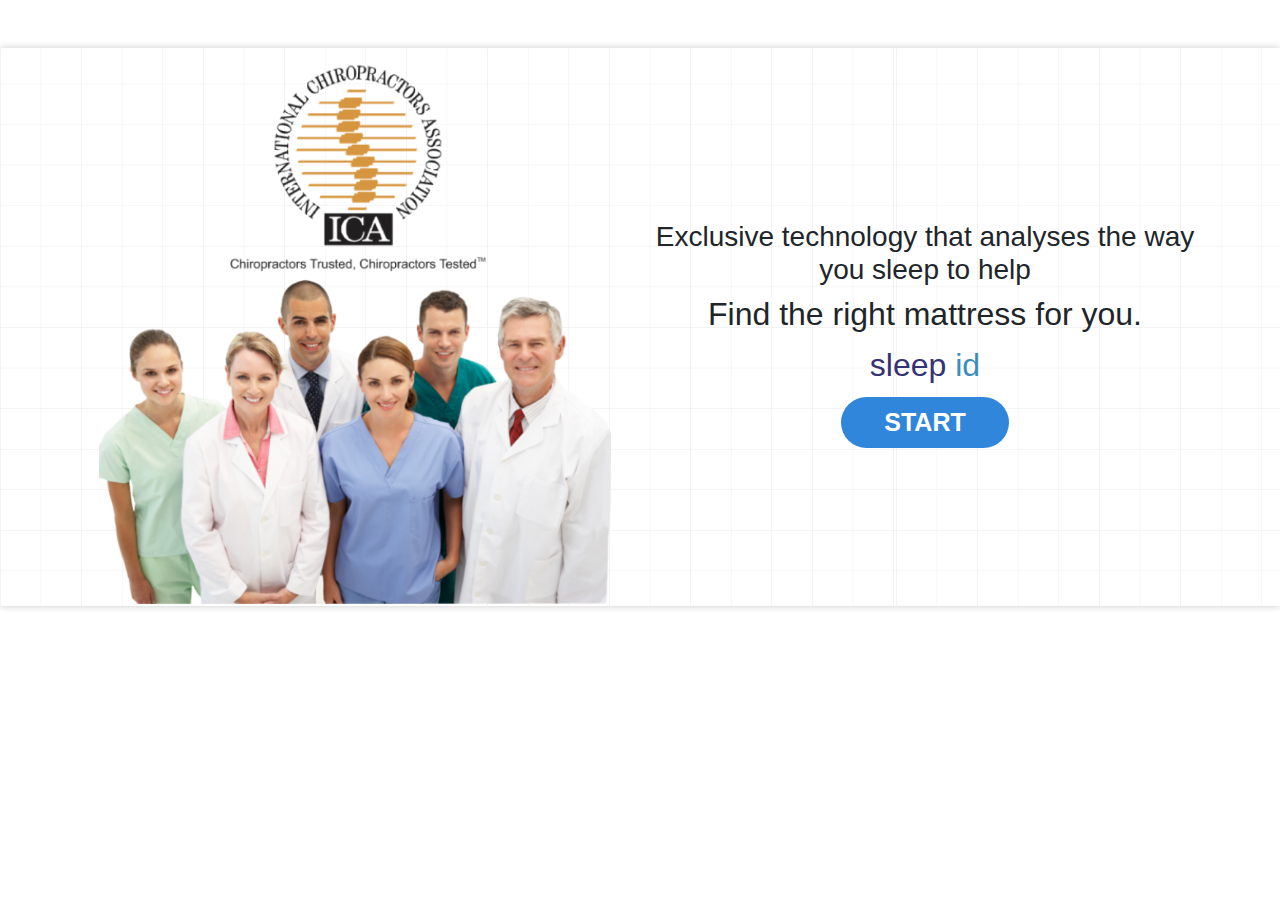
==== index.html @ 63f2aa3e "calendar api" ====
<!DOCTYPE html>
<html lang="en">

<head>
    <title>Sleep Id form</title>
    <meta charset="utf-8">
    <meta name="viewport" content="width=device-width, initial-scale=1">
    <link rel="stylesheet" href="css/bootstrap.min.css">
    <link rel="stylesheet" href="css/style.css">
    <link rel="stylesheet" href="css/owl.carousel.min.css">
    <link rel="stylesheet" href="css/owl.theme.default.min.css">
    <script src="js/jquery.min.js"></script>
    <script src="js/popper.min.js"></script>
    <script src="js/bootstrap.min.js"></script>
    <script src="js/owl.carousel.js"></script>
    <script src="js/jquery.validate.min.js"></script>
    <script src="js/jquery.simplewizard.js"></script>
    <script src="js/custom.js"></script>
</head>

<body>
    <section class="sleep_id_section mt-5 pt-3">
        <div class="container h-100">
            <div class="row h-100">
                <div class="col-md-12">
                    <form id="wizard1" class="wizard h-100">
                        <div class="wizard-content h-100">
                                    <div id="first_start" class="wizard-step">
                                        <div class="row">
                                            <div class="col-xl-6 col-lg-6 col-md-6">
                                                <img alt="" src="img/ic_doctors_blue.png" class="img-fluid">
                                            </div>
                                            <div class="col-xl-6 col-lg-6 col-md-6">
                                                <div class="first_start_text">
                                                    <h3>Exclusive technology that analyses the way you sleep to help</h3>
                                                    <h2>Find the right mattress for you.</h2>
                                                    <div class="sleepid_text">sleep
                                                        <span class="id">id</span>
                                                    </div>
                                                    <div class="step_btn">
                                                        <button class="btn wizard-next" type="button">START</button>
                                                    </div>
                                                </div>
                                            </div>
                                        </div>
                                    </div>

                                    <div id="two_section" class="wizard-step">
                                        <div class="row h-100">
                                            <div class="col-md-12 two">
                                                <div class="row">
                                                    <div class="col-xl-12 col-lg-12 col-md-12 text-center">
                                                        <div class="fort_txt">
                                                            <h2>Hello <span id="user_name"></span>,</h2>
                                                            <p>Before we begin , we want to know if the mattress you want is for...</p>
                                                        </div>
                                                    </div>
                                                    <div class="col-md-6 mx-auto">
                                                        <div class="row">
                                                            <div class="col-md-12 blank">
                                                                <input type="radio" name="select" class="required" id="you">
                                                            </div>
                                                        </div>
                                                        <div class="row">
                                                            <div class="col-md-4 mx-auto">
                                                                <div class="select_you select_box">
                                                                    <h5>You</h5>
                                                                </div>
                                                            </div>
                                                            <div class="col-md-4 mx-auto">
                                                                <div class="select_both select_box">
                                                                    <h5>Both of you</h5>
                                                                    <input type="radio" name="select" id="both">
                                                                </div>
                                                            </div>
                                                        </div>
                                                    </div>
                                                </div>
                                                <div class="row">
                                                    <div class="col-xl-10 col-lg-12 col-md-12 mx-auto wizard_next_prev_btn">
                                                        <button class="btn  wizard-prev">Previous</button>
                                                        <button class="btn  wizard-next">Next</button>
                                                    </div>
                                                </div>
                                            </div>
                                        </div>
        
                                    </div>
                                    
                                    <div id="three_section" class="wizard-step">
                                        <div class="row h-100">
                                            <div class="col-md-12 three">
                                                <div class="row">
                                                    <div class="col-xl-10 col-lg-10 col-md-10 mx-auto">
                                                        <ul class="nav top_nav">
                                                            <li class="nav-item active">
                                                                <span>Profile</span>
                                                            </li>
                                                            <li class="nav-item">
                                                                <span>
                                                                    <img alt="" src="img/double-arrow.svg">
                                                                </span>
                                                            </li>
                                                            <li class="nav-item">
                                                                <span>Prefernces</span>
                                                            </li>
                                                            <li class="nav-item">
                                                                <span>
                                                                    <img alt="" src="img/double-arrow.svg">
                                                                </span>
                                                            </li>
                                                            <li class="nav-item">
                                                                <span>Sleep Position</span>
                                                            </li>
                                                            <li class="nav-item">
                                                                <span>
                                                                    <img alt="" src="img/double-arrow.svg">
                                                                </span>
                                                            </li>
                                                            <li class="nav-item">
                                                                <span>Sleep Discomfort</span>
                                                            </li>
                                                            <li class="nav-item">
                                                                <span>
                                                                    <img alt="" src="img/double-arrow.svg">
                                                                </span>
                                                            </li>
                                                            <li class="nav-item">
                                                                <span>Weight</span>
                                                            </li>
                                                            <li class="nav-item">
                                                                <span>
                                                                    <img alt="" src="img/double-arrow.svg">
                                                                </span>
                                                            </li>
                                                            <li class="nav-item">
                                                                <span>Your Silhouette</span>
                                                            </li>
                                                            <li class="nav-item">
                                                                <span>
                                                                    <img alt="" src="img/double-arrow.svg">
                                                                </span>
                                                            </li>
                                                            <li class="nav-item">
                                                                <span>Disclaimers</span>
                                                            </li>
                                                            <li class="nav-item">
                                                                <span>
                                                                    <img alt="" src="img/double-arrow.svg">
                                                                </span>
                                                            </li>
                                                            <li class="nav-item">
                                                                <span>Results</span>
                                                            </li>
                                                        </ul>
                                                    </div>
                                                </div>
                                                <div class="row">
                                                    <div class="col-xl-8 col-lg-8 col-md-8 mx-auto">
                                                        <h2>Hi <span id="user_name1"></span>,</h2>
                                                        <p>Your first step to find a better now sleep start now</p>
                                                    </div>
                                                    <div class="col-xl-8 col-lg-8 col-md-8 mx-auto">
                                                        <div class="row">
                                                            <div class="col-md-12">
                                                                <h3>Gender:</h3>
                                                            </div>
                                                            <div class="col-xl-12 blank_2">
                                                                <input type="radio" name="gender" class="required" id="male">
                                                            </div>
                                                            <div class="col-md-3">
                                                                <div class="select_male select_box">
                                                                    <h5>Male</h5>
                                                                </div>
                                                            </div>
                                                            <div class="col-md-3">
                                                                <div class="select_female select_box">
                                                                    <h5>Female</h5>
                                                                    <input type="radio" name="gender" id="female">
                                                                </div>
                                                            </div>
                                                            <div class="col-md-12">
                                                                <h3>Age range (years):</h3>
                                                            </div>
                                                            <div class="col-xl-12 blank_2">
                                                                <input type="radio" id="under_30" class="required" value="<30" name="c_age" aria-required="true">
                                                            </div>
                                                            <div class="col-md-3">
                                                                <div class="select_Under_30 select_box">
                                                                    <h5>Under 30</h5>
                                                                </div>
                                                            </div>
                                                            <div class="col-md-3">
                                                                <div class="select_30_44 select_box">
                                                                    <h5>30 - 44</h5>
                                                                    <input type="radio" id="under_40" value="30-44" name="c_age" class="">
                                                                </div>
                                                            </div>
                                                            <div class="col-md-3">
                                                                <div class="select_Above_45 select_box">
                                                                    <h5>Above 45</h5>
                                                                    <input type="radio" value=">45" id="above_45" name="c_age" class="">
                                                                </div>
                                                            </div>
                                                        </div>
        
                                                    </div>
                                                </div>
                                                <div class="row">
                                                    <div class="col-xl-10 col-lg-12 col-md-12 mx-auto wizard_next_prev_btn">
                                                        <button class="btn  wizard-prev">Previous</button>
                                                        <button class="btn  wizard-next" id="check_filed">Next</button>
                                                    </div>
                                                </div>
                                            </div>
                                        </div>
        
                                    </div>
                                    
                                    <div id="four_section" class="wizard-step">
                                        <div class="row h-100">
                                            <div class="col-md-12 four">
                                                <div class="row">
                                                    <div class="col-xl-10 col-lg-10 col-md-10 mx-auto">
                                                        <ul class="nav top_nav">
                                                            <li class="nav-item ">
                                                                <span>Profile</span>
                                                            </li>
                                                            <li class="nav-item">
                                                                <span>
                                                                    <img alt="" src="img/double-arrow.svg">
                                                                </span>
                                                            </li>
                                                            <li class="nav-item active">
                                                                <span>Prefernces</span>
                                                            </li>
                                                            <li class="nav-item">
                                                                <span>
                                                                    <img alt="" src="img/double-arrow.svg">
                                                                </span>
                                                            </li>
                                                            <li class="nav-item">
                                                                <span>Sleep Position</span>
                                                            </li>
                                                            <li class="nav-item">
                                                                <span>
                                                                    <img alt="" src="img/double-arrow.svg">
                                                                </span>
                                                            </li>
                                                            <li class="nav-item">
                                                                <span>Sleep Discomfort</span>
                                                            </li>
                                                            <li class="nav-item">
                                                                <span>
                                                                    <img alt="" src="img/double-arrow.svg">
                                                                </span>
                                                            </li>
                                                            <li class="nav-item">
                                                                <span>Weight</span>
                                                            </li>
                                                            <li class="nav-item">
                                                                <span>
                                                                    <img alt="" src="img/double-arrow.svg">
                                                                </span>
                                                            </li>
                                                            <li class="nav-item">
                                                                <span>Your Silhouette</span>
                                                            </li>
                                                            <li class="nav-item">
                                                                <span>
                                                                    <img alt="" src="img/double-arrow.svg">
                                                                </span>
                                                            </li>
                                                            <li class="nav-item">
                                                                <span>Disclaimers</span>
                                                            </li>
                                                            <li class="nav-item">
                                                                <span>
                                                                    <img alt="" src="img/double-arrow.svg">
                                                                </span>
                                                            </li>
                                                            <li class="nav-item">
                                                                <span>Results</span>
                                                            </li>
                                                        </ul>
                                                    </div>
                                                </div>
                                                <div class="row">
                                                    <div class="col-xl-8 col-lg-8 col-md-8 mx-auto">
                                                        <div class="row">
                                                            <div class="col-md-12">
                                                                <h3>My current mattress is:</h3>
                                                            </div>
                                                            <div class="col-xl-12 blank_2">
                                                                <input type="radio" name="currentmatteress" class="required" value="soft" id="soft" required>
                                                            </div>
                                                            <div class="col-md-3">
                                                                <div class="select_soft select_box">
                                                                    <h5>Soft</h5>
                                                                </div>
                                                            </div>
                                                            <div class="col-md-3">
                                                                <div class="select_meduim select_box">
                                                                    <h5>Meduim</h5>
                                                                    <input type="radio" name="currentmatteress" id="meduim" value="medium">
                                                                </div>
                                                            </div>
                                                            <div class="col-md-3">
                                                                <div class="select_firm select_box">
                                                                    <h5>Firm</h5>
                                                                    <input type="radio" name="currentmatteress" id="firm" value="firm">
                                                                </div>
                                                            </div>
                                                            <div class="col-md-12">
                                                                <h3>My preferred mattress is:</h3>
                                                            </div>
                                                            <div class="col-xl-12 blank_2">
                                                                <input type="radio" name="nm" id="softer" class="required" value="softer" required>
                                                            </div>
                                                            <div class="col-md-3">
                                                                <div class="select_softer select_box">
                                                                    <h5>Softer</h5>
                                                                </div>
                                                            </div>
                                                            <div class="col-md-3">
                                                                <div class="select_similar select_box">
                                                                    <h5>Similar</h5>
                                                                    <input type="radio" name="nm" id="similar" value="similar">
                                                                </div>
                                                            </div>
                                                            <div class="col-md-3">
                                                                <div class="select_firmer select_box">
                                                                    <h5>Firmer</h5>
                                                                    <input type="radio" name="nm" id="firmer" value="firmer">
                                                                </div>
                                                            </div>
                                                        </div>
        
                                                    </div>
                                                </div>
                                                <div class="row">
                                                    <div class="col-xl-10 col-lg-12 col-md-12 mx-auto wizard_next_prev_btn">
                                                        <button class="btn  wizard-prev">Previous</button>
                                                        <button class="btn  wizard-next" id="next_section" type="submit">Next</button>
                                                    </div>
                                                </div>
                                            </div>
                                        </div>
        
                                    </div>
                                    
                                    <div id="five_section_male" class="wizard-step">
                                        <div class="row h-100">
                                            <div class="col-md-12 five">
                                                <div class="row">
                                                    <div class="col-xl-10 col-lg-10 col-md-10 mx-auto">
                                                        <ul class="nav top_nav">
                                                            <li class="nav-item ">
                                                                <span>Profile</span>
                                                            </li>
                                                            <li class="nav-item">
                                                                <span>
                                                                    <img alt="" src="img/double-arrow.svg">
                                                                </span>
                                                            </li>
                                                            <li class="nav-item ">
                                                                <span>Prefernces</span>
                                                            </li>
                                                            <li class="nav-item ">
                                                                <span>
                                                                    <img alt="" src="img/double-arrow.svg">
                                                                </span>
                                                            </li>
                                                            <li class="nav-item active">
                                                                <span>Sleep Position</span>
                                                            </li>
                                                            <li class="nav-item">
                                                                <span>
                                                                    <img alt="" src="img/double-arrow.svg">
                                                                </span>
                                                            </li>
                                                            <li class="nav-item">
                                                                <span>Sleep Discomfort</span>
                                                            </li>
                                                            <li class="nav-item">
                                                                <span>
                                                                    <img alt="" src="img/double-arrow.svg">
                                                                </span>
                                                            </li>
                                                            <li class="nav-item">
                                                                <span>Weight</span>
                                                            </li>
                                                            <li class="nav-item">
                                                                <span>
                                                                    <img alt="" src="img/double-arrow.svg">
                                                                </span>
                                                            </li>
                                                            <li class="nav-item">
                                                                <span>Your Silhouette</span>
                                                            </li>
                                                            <li class="nav-item">
                                                                <span>
                                                                    <img alt="" src="img/double-arrow.svg">
                                                                </span>
                                                            </li>
                                                            <li class="nav-item">
                                                                <span>Disclaimers</span>
                                                            </li>
                                                            <li class="nav-item">
                                                                <span>
                                                                    <img alt="" src="img/double-arrow.svg">
                                                                </span>
                                                            </li>
                                                            <li class="nav-item">
                                                                <span>Results</span>
                                                            </li>
                                                        </ul>
                                                    </div>
                                                </div>
                                                <div class="row">
                                                    <div class="col-xl-8 col-lg-8 col-md-8 mx-auto">
                                                        <div class="row">
                                                            <div class="col-md-12">
                                                                <h3>I Normally Fall Asleep On My:</h3>
                                                                <!-- <p class="error"> This field is required. </p> -->
                                                            </div>
                                                            <div class="col-xl-12 blank_2">
                                                                <input type="radio" id="back" name="position" class="required" value="back" required="required">
                                                                <label class="error"> This field is required. </label>
                                                            </div>
                                                            <ul class="nav nav-tabs w-100" role="tablist">
                                                                <li class="col-md-3">
                                                                    <a class="active" data-toggle="tab" href="#male_sleep_back">
                                                                        <div class="select_back select_box">
                                                                            <h5>Back</h5>
                                                                        </div>
                                                                    </a>
                                                                </li>
                                                                <li class="col-md-3">
                                                                    <a data-toggle="tab" href="#male_sleep_side">
                                                                        <div class="select_side select_box">
                                                                            <h5>Side</h5>
                                                                            <input type="radio" id="side" name="position" value="side">
                                                                        </div>
                                                                    </a>
                                                                </li>
                                                                <li class="col-md-3">
                                                                    <a data-toggle="tab" href="#male_sleep_stomach">
                                                                        <div class="select_stomach select_box">
                                                                            <h5>Stomach</h5>
                                                                            <input type="radio" id="stomach" name="position" value="stomach">
                                                                        </div>
                                                                    </a>
                                                                </li>
                                                                <li class="col-md-3">
                                                                    <a data-toggle="tab" href="#male_sleep_mix">
                                                                        <div class="select_mix select_box">
                                                                            <h5>Mix</h5>
                                                                            <input type="radio" id="mix" name="position" value="mix">
                                                                        </div>
                                                                    </a>
                                                                </li>
                                                            </ul>
                                                        </div>
                                                        <div class="row">
                                                            <div class="col-md-12">
                                                                <div class="tab-content">
                                                                    <div id="male_sleep_back" class="container tab-pane active">
                                                                        <img src="img/ic_back_blue.png " class="img-fluid">
                                                                    </div>
                                                                    <div id="male_sleep_side" class="container tab-pane fade">
                                                                        <img src="img/ic_side_blue.png " class="img-fluid">
                                                                    </div>
                                                                    <div id="male_sleep_stomach" class="container tab-pane fade">
                                                                        <img src="img/ic_stomach_blue.png " class="img-fluid">
                                                                    </div>
                                                                    <div id="male_sleep_mix" class="container tab-pane fade">
                                                                        <img src="img/ic_back_blue.png " class="img-fluid">
                                                                    </div>
                                                                </div>
                                                            </div>
                                                        </div>
        
                                                    </div>
                                                </div>
                                                <div class="row">
                                                    <div class="col-xl-10 col-lg-12 col-md-12 mx-auto wizard_next_prev_btn">
                                                        <button class="btn  wizard-prev">Previous</button>
                                                        <button class="btn  wizard-next" id="next_female_position_hide" type="submit">Next</button>
                                                    </div>
                                                </div>
                                            </div>
                                        </div>
        
                                    </div>
                                    
                                    <div id="six_section_female" class="wizard-step">
                                        <div class="row h-100">
                                            <div class="col-md-12 six">
                                                <div class="row">
                                                    <div class="col-xl-10 col-lg-10 col-md-10 mx-auto">
                                                        <ul class="nav top_nav">
                                                            <li class="nav-item ">
                                                                <span>Profile</span>
                                                            </li>
                                                            <li class="nav-item">
                                                                <span>
                                                                    <img alt="" src="img/double-arrow.svg">
                                                                </span>
                                                            </li>
                                                            <li class="nav-item ">
                                                                <span>Prefernces</span>
                                                            </li>
                                                            <li class="nav-item ">
                                                                <span>
                                                                    <img alt="" src="img/double-arrow.svg">
                                                                </span>
                                                            </li>
                                                            <li class="nav-item active">
                                                                <span>Sleep Position</span>
                                                            </li>
                                                            <li class="nav-item">
                                                                <span>
                                                                    <img alt="" src="img/double-arrow.svg">
                                                                </span>
                                                            </li>
                                                            <li class="nav-item">
                                                                <span>Sleep Discomfort</span>
                                                            </li>
                                                            <li class="nav-item">
                                                                <span>
                                                                    <img alt="" src="img/double-arrow.svg">
                                                                </span>
                                                            </li>
                                                            <li class="nav-item">
                                                                <span>Weight</span>
                                                            </li>
                                                            <li class="nav-item">
                                                                <span>
                                                                    <img alt="" src="img/double-arrow.svg">
                                                                </span>
                                                            </li>
                                                            <li class="nav-item">
                                                                <span>Your Silhouette</span>
                                                            </li>
                                                            <li class="nav-item">
                                                                <span>
                                                                    <img alt="" src="img/double-arrow.svg">
                                                                </span>
                                                            </li>
                                                            <li class="nav-item">
                                                                <span>Disclaimers</span>
                                                            </li>
                                                            <li class="nav-item">
                                                                <span>
                                                                    <img alt="" src="img/double-arrow.svg">
                                                                </span>
                                                            </li>
                                                            <li class="nav-item">
                                                                <span>Results</span>
                                                            </li>
                                                        </ul>
                                                    </div>
                                                </div>
                                                <div class="row">
                                                    <div class="col-xl-8 col-lg-8 col-md-8 mx-auto">
                                                        <div class="row">
                                                            <div class="col-md-12">
                                                                <h3>I Normally Fall Asleep On My:</h3>
                                                            </div>
                                                            <div class="col-xl-12 blank_2">
                                                                <input type="radio" id="female_back" name="female_position" class="required" value="back">
                                                            </div>
                                                            <ul class="nav nav-tabs w-100" role="tablist">
        
                                                                <li class="col-md-3">
                                                                    <a class="active" data-toggle="tab" href="#female_sleep_back">
                                                                        <div class="select_female_back select_box">
                                                                            <h5>Back</h5>
                                                                        </div>
                                                                    </a>
                                                                </li>
                                                                <li class="col-md-3">
                                                                    <a data-toggle="tab" href="#female_sleep_side">
                                                                        <div class="select_female_side select_box">
                                                                            <h5>Side</h5>
                                                                            <input type="radio" id="female_side" name="female_position" value="side" class="">
                                                                        </div>
                                                                    </a>
                                                                </li>
                                                                <li class="col-md-3">
                                                                    <a data-toggle="tab" href="#female_sleep_stomach">
                                                                        <div class="select_female_stomach select_box">
                                                                            <h5>Stomach</h5>
                                                                            <input type="radio" id="female_stomach" name="female_position" value="stomach" class="">
                                                                        </div>
                                                                    </a>
                                                                </li>
                                                                <li class="col-md-3">
                                                                    <a data-toggle="tab" href="#female_sleep_mix">
                                                                        <div class="select_female_mix select_box">
                                                                            <h5>Mix</h5>
                                                                            <input type="radio" id="female_mix" name="female_position" value="mix" class="">
                                                                        </div>
                                                                    </a>
                                                                </li>
                                                            </ul>
                                                        </div>
                                                        <div class="row">
                                                            <div class="col-md-12">
                                                                <div class="tab-content">
                                                                    <div id="female_sleep_back" class="container tab-pane active">
                                                                        <img src="img/ic_back_female.png " class="img-fluid">
                                                                    </div>
                                                                    <div id="female_sleep_side" class="container tab-pane fade">
                                                                        <img src="img/ic_side_female.png " class="img-fluid">
                                                                    </div>
                                                                    <div id="female_sleep_stomach" class="container tab-pane fade">
                                                                        <img src="img/ic_stomach_female.png " class="img-fluid">
                                                                    </div>
                                                                    <div id="female_sleep_mix" class="container tab-pane fade">
                                                                        <img src="img/ic_back_female.png " class="img-fluid">
                                                                    </div>
                                                                </div>
                                                            </div>
                                                        </div>
        
                                                    </div>
                                                </div>
                                                <div class="row">
                                                    <div class="col-xl-10 col-lg-12 col-md-12 mx-auto wizard_next_prev_btn">
                                                        <button class="btn  wizard-prev">Previous</button>
                                                        <button class="btn  wizard-next">Next</button>
                                                    </div>
                                                </div>
                                            </div>
                                        </div>
        
                                    </div>
                                    
                                    <div id="seven_section_male" class="wizard-step">
                                        <div class="row h-100">
                                            <div class="col-md-12 seven">
                                                <div class="row">
                                                    <div class="col-xl-12 col-lg-12 col-md-12">
                                                        <ul class="nav top_nav">
                                                            <li class="nav-item ">
                                                                <span>Profile</span>
                                                            </li>
                                                            <li class="nav-item">
                                                                <span>
                                                                    <img alt="" src="img/double-arrow.svg">
                                                                </span>
                                                            </li>
                                                            <li class="nav-item ">
                                                                <span>Prefernces</span>
                                                            </li>
                                                            <li class="nav-item ">
                                                                <span>
                                                                    <img alt="" src="img/double-arrow.svg">
                                                                </span>
                                                            </li>
                                                            <li class="nav-item active">
                                                                <span>Sleep Position</span>
                                                            </li>
                                                            <li class="nav-item">
                                                                <span>
                                                                    <img alt="" src="img/double-arrow.svg">
                                                                </span>
                                                            </li>
                                                            <li class="nav-item">
                                                                <span>Sleep Discomfort</span>
                                                            </li>
                                                            <li class="nav-item">
                                                                <span>
                                                                    <img alt="" src="img/double-arrow.svg">
                                                                </span>
                                                            </li>
                                                            <li class="nav-item">
                                                                <span>Weight</span>
                                                            </li>
                                                            <li class="nav-item">
                                                                <span>
                                                                    <img alt="" src="img/double-arrow.svg">
                                                                </span>
                                                            </li>
                                                            <li class="nav-item">
                                                                <span>Your Silhouette</span>
                                                            </li>
                                                            <li class="nav-item">
                                                                <span>
                                                                    <img alt="" src="img/double-arrow.svg">
                                                                </span>
                                                            </li>
                                                            <li class="nav-item">
                                                                <span>Disclaimers</span>
                                                            </li>
                                                            <li class="nav-item">
                                                                <span>
                                                                    <img alt="" src="img/double-arrow.svg">
                                                                </span>
                                                            </li>
                                                            <li class="nav-item">
                                                                <span>Results</span>
                                                            </li>
                                                        </ul>
                                                    </div>
                                                </div>
                                                <div class="row">
                                                    <div class="col-xl-8 col-lg-8 col-md-8 mx-auto">
                                                        <div class="row">
                                                            <div class="col-md-6">
                                                                <div class="row">
                                                                    <div class="col-md-12">
                                                                        <h3>Sleep Discomfort:</h3>
                                                                    </div>
                                                                    <div class="col-xl-12 blank_2">
                                                                        <input type="radio" id="male_shoulder" name="male_discomfort_position" class="required" value="">
                                                                    </div>
                                                                    <ul class="nav nav-tabs w-100" role="tablist">
        
                                                                            <li class="col-md-6 mb-2">
                                                                                <a class="active" data-toggle="tab" href="#male_discomfort_shoulder">
                                                                                    <div class="select_male_shoulder select_box">
                                                                                        <h5>Shoulder</h5>
                                                                                    </div>
                                                                                </a>
                                                                            </li>
                                                                            <li class="col-md-6 mb-2">
                                                                                <a data-toggle="tab" href="#male_discomfort_upperback">
                                                                                    <div class="select_male_upperback select_box">
                                                                                        <h5>Upperback</h5>
                                                                                        <input type="radio" id="male_upperback" name="male_discomfort_position" value="">
                                                                                    </div>
                                                                                </a>
                                                                            </li>
                                                                            <li class="col-md-6 mb-2">
                                                                                <a data-toggle="tab" href="#male_discomfort_lowerback">
                                                                                    <div class="select_male_lowerback select_box">
                                                                                        <h5>Lowerback</h5>
                                                                                        <input type="radio" id="male_lowerback" name="male_discomfort_position" value="">
                                                                                    </div>
                                                                                </a>
                                                                            </li>
                                                                            <li class="col-md-6 mb-2">
                                                                                <a data-toggle="tab" href="#male_discomfort_pelvic">
                                                                                    <div class="select_male_pelvic_hips select_box">
                                                                                        <h5>Pelvic/Hips</h5>
                                                                                        <input type="radio" id="male_pelvic_hips" name="male_discomfort_position" value="">
                                                                                    </div>
                                                                                </a>
                                                                            </li>
                                                                            <li class="col-md-6 mx-auto mb-2">
                                                                                    <a data-toggle="tab" href="#male_discomfort_none">
                                                                                        <div class="select_male_none select_box">
                                                                                            <h5>None</h5>
                                                                                            <input type="radio" id="male_none" name="male_discomfort_position" value="">
                                                                                        </div>
                                                                                    </a>
                                                                                </li>
                                                                        </ul>
                                                                </div>
                                                            </div>
                                                            <div class="col-md-6">
                                                                    <div class="row">
                                                                            <div class="col-md-12">
                                                                                <div class="tab-content">
                                                                                    <div id="male_discomfort_shoulder" class="container tab-pane active">
                                                                                        <img src="img/male_pain_Shoulder.png " class="img-fluid">
                                                                                    </div>
                                                                                    <div id="male_discomfort_upperback" class="container tab-pane fade">
                                                                                        <img src="img/male_pain_upperback.png " class="img-fluid">
                                                                                    </div>
                                                                                    <div id="male_discomfort_lowerback" class="container tab-pane fade">
                                                                                        <img src="img/male_pain_lowerback.png " class="img-fluid">
                                                                                    </div>
                                                                                    <div id="male_discomfort_pelvic" class="container tab-pane fade">
                                                                                        <img src="img/male_pain_pelvic.png " class="img-fluid">
                                                                                    </div>
                                                                                    <div id="male_discomfort_none" class="container tab-pane fade">
                                                                                            <img src="img/male_pain_none.png " class="img-fluid">
                                                                                    </div>
                                                                                </div>
                                                                            </div>
                                                                        </div>
                                                            </div>
                                                           
                                                           
                                                            
                                                        </div>
                                                        
        
                                                    </div>
                                                </div>
                                                <div class="row">
                                                    <div class="col-xl-10 col-lg-12 col-md-12 mx-auto wizard_next_prev_btn">
                                                        <button class="btn  wizard-prev" id="discomfirt_prev">Previous</button>
                                                        <button class="btn  wizard-next" id="discomfirt_next">Next</button>
                                                    </div>
                                                </div>
                                            </div>
                                        </div>
        
                                    </div>
                                    
                                    <div id="eight_section_female" class="wizard-step">
                                        <div class="row h-100">
                                            <div class="col-md-12 eight">
                                                <div class="row">
                                                    <div class="col-xl-12 col-lg-12 col-md-12">
                                                        <ul class="nav top_nav">
                                                            <li class="nav-item ">
                                                                <span>Profile</span>
                                                            </li>
                                                            <li class="nav-item">
                                                                <span>
                                                                    <img alt="" src="img/double-arrow.svg">
                                                                </span>
                                                            </li>
                                                            <li class="nav-item ">
                                                                <span>Prefernces</span>
                                                            </li>
                                                            <li class="nav-item ">
                                                                <span>
                                                                    <img alt="" src="img/double-arrow.svg">
                                                                </span>
                                                            </li>
                                                            <li class="nav-item active">
                                                                <span>Sleep Position</span>
                                                            </li>
                                                            <li class="nav-item">
                                                                <span>
                                                                    <img alt="" src="img/double-arrow.svg">
                                                                </span>
                                                            </li>
                                                            <li class="nav-item">
                                                                <span>Sleep Discomfort</span>
                                                            </li>
                                                            <li class="nav-item">
                                                                <span>
                                                                    <img alt="" src="img/double-arrow.svg">
                                                                </span>
                                                            </li>
                                                            <li class="nav-item">
                                                                <span>Weight</span>
                                                            </li>
                                                            <li class="nav-item">
                                                                <span>
                                                                    <img alt="" src="img/double-arrow.svg">
                                                                </span>
                                                            </li>
                                                            <li class="nav-item">
                                                                <span>Your Silhouette</span>
                                                            </li>
                                                            <li class="nav-item">
                                                                <span>
                                                                    <img alt="" src="img/double-arrow.svg">
                                                                </span>
                                                            </li>
                                                            <li class="nav-item">
                                                                <span>Disclaimers</span>
                                                            </li>
                                                            <li class="nav-item">
                                                                <span>
                                                                    <img alt="" src="img/double-arrow.svg">
                                                                </span>
                                                            </li>
                                                            <li class="nav-item">
                                                                <span>Results</span>
                                                            </li>
                                                        </ul>
                                                    </div>
                                                </div>
                                                <div class="row">
                                                    <div class="col-xl-8 col-lg-8 col-md-8 mx-auto">
                                                        <div class="row">
                                                            <div class="col-md-6">
                                                                <div class="row">
                                                                    <div class="col-md-12">
                                                                        <h3>Sleep Discomfort:</h3>
                                                                    </div>
                                                                    <div class="col-xl-12 blank_2">
                                                                        <input type="radio" id="female_shoulder" name="female_discomfort_position" class="required" value="">
                                                                    </div>
                                                                    <ul class="nav nav-tabs w-100" role="tablist">
        
                                                                            <li class="col-md-6 mb-2">
                                                                                <a class="active" data-toggle="tab" href="#female_discomfort_shoulder">
                                                                                    <div class="select_female_shoulder select_box active">
                                                                                        <h5>Shoulder</h5>
                                                                                    </div>
                                                                                </a>
                                                                            </li>
                                                                            <li class="col-md-6 mb-2">
                                                                                <a data-toggle="tab" href="#female_discomfort_upperback">
                                                                                    <div class="select_female_upperback select_box">
                                                                                        <h5>Upperback</h5>
                                                                                        <input type="radio" id="female_upperback" name="female_discomfort_position" value="">
                                                                                    </div>
                                                                                </a>
                                                                            </li>
                                                                            <li class="col-md-6 mb-2">
                                                                                <a data-toggle="tab" href="#female_discomfort_lowerback">
                                                                                    <div class="select_female_lowerback select_box">
                                                                                        <h5>Lowerback</h5>
                                                                                        <input type="radio" id="female_lowerback" name="female_discomfort_position" value="">
                                                                                    </div>
                                                                                </a>
                                                                            </li>
                                                                            <li class="col-md-6 mb-2">
                                                                                <a data-toggle="tab" href="#female_discomfort_pelvic">
                                                                                    <div class="select_female_pelvic_hips select_box">
                                                                                        <h5>Pelvic/Hips</h5>
                                                                                        <input type="radio" id="female_pelvic_hips" name="female_discomfort_position" value="">
                                                                                    </div>
                                                                                </a>
                                                                            </li>
                                                                            <li class="col-md-6 mx-auto mb-2">
                                                                                    <a data-toggle="tab" href="#female_discomfort_none">
                                                                                        <div class="select_female_none select_box">
                                                                                            <h5>None</h5>
                                                                                            <input type="radio" id="female_none" name="female_discomfort_position" value="">
                                                                                        </div>
                                                                                    </a>
                                                                                </li>
                                                                        </ul>
                                                                </div>
                                                            </div>
                                                            <div class="col-md-6">
                                                                    <div class="row">
                                                                            <div class="col-md-12">
                                                                                <div class="tab-content">
                                                                                    <div id="female_discomfort_shoulder" class="container tab-pane active">
                                                                                        <img src="img/female_pain_Shoulder.png " class="img-fluid">
                                                                                    </div>
                                                                                    <div id="female_discomfort_upperback" class="container tab-pane fade">
                                                                                        <img src="img/female_pain_upperback.png " class="img-fluid">
                                                                                    </div>
                                                                                    <div id="female_discomfort_lowerback" class="container tab-pane fade">
                                                                                        <img src="img/female_pain_lowerback.png " class="img-fluid">
                                                                                    </div>
                                                                                    <div id="female_discomfort_pelvic" class="container tab-pane fade">
                                                                                        <img src="img/female_pain_pelvic.png " class="img-fluid">
                                                                                    </div>
                                                                                    <div id="female_discomfort_none" class="container tab-pane fade">
                                                                                            <img src="img/female_pain_none.png " class="img-fluid">
                                                                                    </div>
                                                                                </div>
                                                                            </div>
                                                                        </div>
                                                            </div>
                                                           
                                                           
                                                            
                                                        </div>
                                                        
        
                                                    </div>
                                                </div>
                                                <div class="row">
                                                    <div class="col-xl-10 col-lg-12 col-md-12 mx-auto wizard_next_prev_btn">
                                                        <button class="btn  wizard-prev">Previous</button>
                                                        <button class="btn  wizard-next">Next</button>
                                                    </div>
                                                </div>
                                            </div>
                                        </div>
        
                                    </div>
                                    
                                    <div id="nine_section_weight" class="wizard-step">
                                        <div class="row h-100">
                                            <div class="col-md-12 nine">
                                                <div class="row">
                                                    <div class="col-xl-12 col-lg-12 col-md-12">
                                                        <ul class="nav top_nav">
                                                            <li class="nav-item ">
                                                                <span>Profile</span>
                                                            </li>
                                                            <li class="nav-item">
                                                                <span>
                                                                    <img alt="" src="img/double-arrow.svg">
                                                                </span>
                                                            </li>
                                                            <li class="nav-item ">
                                                                <span>Prefernces</span>
                                                            </li>
                                                            <li class="nav-item ">
                                                                <span>
                                                                    <img alt="" src="img/double-arrow.svg">
                                                                </span>
                                                            </li>
                                                            <li class="nav-item ">
                                                                <span>Sleep Position</span>
                                                            </li>
                                                            <li class="nav-item">
                                                                <span>
                                                                    <img alt="" src="img/double-arrow.svg">
                                                                </span>
                                                            </li>
                                                            <li class="nav-item">
                                                                <span>Sleep Discomfort</span>
                                                            </li>
                                                            <li class="nav-item">
                                                                <span>
                                                                    <img alt="" src="img/double-arrow.svg">
                                                                </span>
                                                            </li>
                                                            <li class="nav-item active">
                                                                <span>Weight</span>
                                                            </li>
                                                            <li class="nav-item">
                                                                <span>
                                                                    <img alt="" src="img/double-arrow.svg">
                                                                </span>
                                                            </li>
                                                            <li class="nav-item">
                                                                <span>Your Silhouette</span>
                                                            </li>
                                                            <li class="nav-item">
                                                                <span>
                                                                    <img alt="" src="img/double-arrow.svg">
                                                                </span>
                                                            </li>
                                                            <li class="nav-item">
                                                                <span>Disclaimers</span>
                                                            </li>
                                                            <li class="nav-item">
                                                                <span>
                                                                    <img alt="" src="img/double-arrow.svg">
                                                                </span>
                                                            </li>
                                                            <li class="nav-item">
                                                                <span>Results</span>
                                                            </li>
                                                        </ul>
                                                    </div>
                                                </div>
                                                <div class="row">
                                                    <div class="col-xl-8 col-lg-8 col-md-8 mx-auto">
                                                            <div class="row">
                                                                <div class="col-md-12 text-center">
                                                                    <h3>Enter Weight:</h3>
                                                                </div>
                                                                <div class="col-md-8 mx-auto">
                                                                    <div class="form_group">
                                                                            <input type="text" class="form-control required" name="weight" min="12" max="150" placeholder="Enter your Weight..">
                                                                    </div>
                                                                </div>
                                                            </div>    
                                                    </div>
                                                </div>
                                                <div class="row">
                                                    <div class="col-xl-10 col-lg-12 col-md-12 mx-auto wizard_next_prev_btn">
                                                        <button class="btn  wizard-prev" id="enter_weight_prev">Previous</button>
                                                        <button class="btn  wizard-next" id="enter_weight_next">Next</button>
                                                    </div>
                                                </div>
                                            </div>
                                        </div>
        
                                    </div>
                                    
                                    <div id="ten_section_male" class="wizard-step">
                                        <div class="row h-100">
                                            <div class="col-md-12 ten">
                                                <div class="row">
                                                    <div class="col-xl-12 col-lg-12 col-md-12">
                                                        <ul class="nav top_nav">
                                                            <li class="nav-item ">
                                                                <span>Profile</span>
                                                            </li>
                                                            <li class="nav-item">
                                                                <span>
                                                                    <img alt="" src="img/double-arrow.svg">
                                                                </span>
                                                            </li>
                                                            <li class="nav-item ">
                                                                <span>Prefernces</span>
                                                            </li>
                                                            <li class="nav-item ">
                                                                <span>
                                                                    <img alt="" src="img/double-arrow.svg">
                                                                </span>
                                                            </li>
                                                            <li class="nav-item ">
                                                                <span>Sleep Position</span>
                                                            </li>
                                                            <li class="nav-item">
                                                                <span>
                                                                    <img alt="" src="img/double-arrow.svg">
                                                                </span>
                                                            </li>
                                                            <li class="nav-item">
                                                                <span>Sleep Discomfort</span>
                                                            </li>
                                                            <li class="nav-item">
                                                                <span>
                                                                    <img alt="" src="img/double-arrow.svg">
                                                                </span>
                                                            </li>
                                                            <li class="nav-item ">
                                                                <span>Weight</span>
                                                            </li>
                                                            <li class="nav-item">
                                                                <span>
                                                                    <img alt="" src="img/double-arrow.svg">
                                                                </span>
                                                            </li>
                                                            <li class="nav-item active">
                                                                <span>Your Silhouette</span>
                                                            </li>
                                                            <li class="nav-item">
                                                                <span>
                                                                    <img alt="" src="img/double-arrow.svg">
                                                                </span>
                                                            </li>
                                                            <li class="nav-item">
                                                                <span>Disclaimers</span>
                                                            </li>
                                                            <li class="nav-item">
                                                                <span>
                                                                    <img alt="" src="img/double-arrow.svg">
                                                                </span>
                                                            </li>
                                                            <li class="nav-item">
                                                                <span>Results</span>
                                                            </li>
                                                        </ul>
                                                    </div>
                                                </div>
                                                <div class="row">
                                                    <div class="col-xl-10 col-lg-10 col-md-10 mx-auto">
                                                            <div class="row">
                                                                <div class="col-md-12 text-center">
                                                                    <h3>
                                                                            Choose your silhouette best represents you weight distribution:</h3>
                                                                </div>
                                                                <div class="col-md-12 mt-3">
                                                                        <div class="blank_2"> <input type="radio" value=""  class="required"  id="male_distribution" name="male_distribution" />
                                                                        </div>
                                                                        <div class="owl-carousel owl-theme" id="male_silhouette_slider">
                                                                                <div class="item male_slider_click">
                                                                                   <label class="male_slider">
                                                                                   <!-- <input type="radio" value="high"  class="required"  id="male_distribution" name="male_distribution" /> -->
                                                                                   <img class="img-fluid without_active" alt="" src="img/Choose_men_4.png">
                                                                                   <img class="img-fluid active_img" alt="" src="img/Choose_men__blue_4.png">
                                                                                   </label>
                                                                                </div>
                                                                                <div class="item male_slider_click">
                                                                                   <label class="male_slider">
                                                                                   <input type="radio" value="" id="male_distribution" name="male_distribution" />
                                                                                    <img class="img-fluid without_active" alt="" src="img/Choose_men_1.png">
                                                                                   <img class="img-fluid active_img" alt="" src="img/Choose_men__blue1.png">
                                                                                   </label>
                                                                                </div>
                                                                                <div class="item male_slider_click">
                                                                                   <label class="male_slider">
                                                                                   <input type="radio" value="" id="male_distribution" name="male_distribution" />
                                                                                   <img class="img-fluid without_active" alt="" src="img/Choose_men_2.png">
                                                                                   <img class="img-fluid active_img" alt="" src="img/Choose_men__blue_2.png">
                                                                                   </label>
                                                                                </div>
                                                                                <div class="item male_slider_click">
                                                                                   <label class="male_slider">
                                                                                        <input type="radio" value="" id="male_distribution" name="male_distribution" />
                                                                                   <img class="img-fluid without_active" alt="" src="img/Choose_men_5.png">
                                                                                   <img class="img-fluid active_img" alt="" src="img/Choose_men__blue_5.png">
                                                                                  
                                                                                   </label>
                                                                                </div>
                                                                                <div class="item male_slider_click">
                                                                                   <label class="male_slider">
                                                                                        <input type="radio" value="" id="male_distribution" name="male_distribution" />
                                                                                   <img class="img-fluid without_active" alt="" src="img/Choose_men_3.png">
                                                                                   <img class="img-fluid active_img" alt="" src="img/Choose_men__blue_3.png">
                                                                                  
                                                                                   </label>
                                                                                </div>
                                                                             </div>
                                                                </div>
                                                            </div>    
                                                    </div>
                                                </div>
                                                <div class="row">
                                                    <div class="col-xl-10 col-lg-12 col-md-12 mx-auto wizard_next_prev_btn">
                                                        <button class="btn  wizard-prev" id="choose_weight_prev">Previous</button>
                                                        <button class="btn  wizard-next" id="choose_weight_next">Next</button>
                                                    </div>
                                                </div>
                                            </div>
                                        </div>
        
                                    </div>
                                    
                                    <div id="eleven_section_female" class="wizard-step">
                                            <div class="row h-100">
                                                <div class="col-md-12 eleven">
                                                    <div class="row">
                                                        <div class="col-xl-12 col-lg-12 col-md-12">
                                                            <ul class="nav top_nav">
                                                                <li class="nav-item ">
                                                                    <span>Profile</span>
                                                                </li>
                                                                <li class="nav-item">
                                                                    <span>
                                                                        <img alt="" src="img/double-arrow.svg">
                                                                    </span>
                                                                </li>
                                                                <li class="nav-item ">
                                                                    <span>Prefernces</span>
                                                                </li>
                                                                <li class="nav-item ">
                                                                    <span>
                                                                        <img alt="" src="img/double-arrow.svg">
                                                                    </span>
                                                                </li>
                                                                <li class="nav-item ">
                                                                    <span>Sleep Position</span>
                                                                </li>
                                                                <li class="nav-item">
                                                                    <span>
                                                                        <img alt="" src="img/double-arrow.svg">
                                                                    </span>
                                                                </li>
                                                                <li class="nav-item">
                                                                    <span>Sleep Discomfort</span>
                                                                </li>
                                                                <li class="nav-item">
                                                                    <span>
                                                                        <img alt="" src="img/double-arrow.svg">
                                                                    </span>
                                                                </li>
                                                                <li class="nav-item ">
                                                                    <span>Weight</span>
                                                                </li>
                                                                <li class="nav-item">
                                                                    <span>
                                                                        <img alt="" src="img/double-arrow.svg">
                                                                    </span>
                                                                </li>
                                                                <li class="nav-item active">
                                                                    <span>Your Silhouette</span>
                                                                </li>
                                                                <li class="nav-item">
                                                                    <span>
                                                                        <img alt="" src="img/double-arrow.svg">
                                                                    </span>
                                                                </li>
                                                                <li class="nav-item">
                                                                    <span>Disclaimers</span>
                                                                </li>
                                                                <li class="nav-item">
                                                                    <span>
                                                                        <img alt="" src="img/double-arrow.svg">
                                                                    </span>
                                                                </li>
                                                                <li class="nav-item">
                                                                    <span>Results</span>
                                                                </li>
                                                            </ul>
                                                        </div>
                                                    </div>
                                                    <div class="row">
                                                        <div class="col-xl-10 col-lg-10 col-md-10 mx-auto">
                                                                <div class="row">
                                                                    <div class="col-md-12 text-center">
                                                                        <h3>Choose your silhouette best represents you weight distribution:</h3>
                                                                    </div>
                                                                    <div class="col-md-12 mt-4">
                                                                            <div class="blank_2">
                                                                                 <input type="radio" value=""  class="required"  id="female_distribution" name="female_distribution" />
                                                                            </div>
                                                                            <div class="owl-carousel owl-theme" id="female_silhouette_slider">
                                                                                    <div class="item female_slider_click">
                                                                                       <label class="female_slider">
                                                                                       <img class="img-fluid without_active" alt="" src="img/1_white_1.png">
                                                                                       <img class="img-fluid active_img" alt="" src="img/1_blue_1.png">
                                                                                       </label>
                                                                                    </div>
                                                                                    <div class="item female_slider_click">
                                                                                       <label class="female_slider">
                                                                                       <input type="radio" value="" id="female_distribution" name="female_distribution" />
                                                                                        <img class="img-fluid without_active" alt="" src="img/2_white_1.png">
                                                                                       <img class="img-fluid active_img" alt="" src="img/2_blue_1.png">
                                                                                       </label>
                                                                                    </div>
                                                                                    <div class="item female_slider_click">
                                                                                       <label class="female_slider">
                                                                                       <input type="radio" value="" id="female_distribution" name="female_distribution" />
                                                                                       <img class="img-fluid without_active" alt="" src="img/3_white_1.png">
                                                                                       <img class="img-fluid active_img" alt="" src="img/3_blue_1.png">
                                                                                       </label>
                                                                                    </div>
                                                                                    <div class="item female_slider_click">
                                                                                       <label class="female_slider">
                                                                                            <input type="radio" value="" id="female_distribution" name="female_distribution" />
                                                                                       <img class="img-fluid without_active" alt="" src="img/4_white_1.png">
                                                                                       <img class="img-fluid active_img" alt="" src="img/4_blue_1.png">
                                                                                      
                                                                                       </label>
                                                                                    </div>
                                                                                    <div class="item female_slider_click">
                                                                                       <label class="female_slider">
                                                                                            <input type="radio" value="" id="female_distribution" name="female_distribution" />
                                                                                       <img class="img-fluid without_active" alt="" src="img/5_white_1.png">
                                                                                       <img class="img-fluid active_img" alt="" src="img/5_blue_1.png">
                                                                                      
                                                                                       </label>
                                                                                    </div>
                                                                                 </div>
                                                                    </div>
                                                                </div>    
                                                        </div>
                                                    </div>
                                                    <div class="row">
                                                        <div class="col-xl-10 col-lg-12 col-md-12 mx-auto wizard_next_prev_btn">
                                                            <button class="btn  wizard-prev">Previous</button>
                                                            <button class="btn  wizard-next">Next</button>
                                                        </div>
                                                    </div>
                                                </div>
                                            </div>
            
                                    </div>

                                    <div id="twelve_section" class="wizard-step">
                                            <div class="row h-100">
                                                <div class="col-md-12 twelve">
                                                    <div class="row">
                                                        <div class="col-xl-12 col-lg-12 col-md-12">
                                                            <ul class="nav top_nav">
                                                                <li class="nav-item ">
                                                                    <span>Profile</span>
                                                                </li>
                                                                <li class="nav-item">
                                                                    <span>
                                                                        <img alt="" src="img/double-arrow.svg">
                                                                    </span>
                                                                </li>
                                                                <li class="nav-item ">
                                                                    <span>Prefernces</span>
                                                                </li>
                                                                <li class="nav-item ">
                                                                    <span>
                                                                        <img alt="" src="img/double-arrow.svg">
                                                                    </span>
                                                                </li>
                                                                <li class="nav-item ">
                                                                    <span>Sleep Position</span>
                                                                </li>
                                                                <li class="nav-item">
                                                                    <span>
                                                                        <img alt="" src="img/double-arrow.svg">
                                                                    </span>
                                                                </li>
                                                                <li class="nav-item">
                                                                    <span>Sleep Discomfort</span>
                                                                </li>
                                                                <li class="nav-item">
                                                                    <span>
                                                                        <img alt="" src="img/double-arrow.svg">
                                                                    </span>
                                                                </li>
                                                                <li class="nav-item ">
                                                                    <span>Weight</span>
                                                                </li>
                                                                <li class="nav-item">
                                                                    <span>
                                                                        <img alt="" src="img/double-arrow.svg">
                                                                    </span>
                                                                </li>
                                                                <li class="nav-item ">
                                                                    <span>Your Silhouette</span>
                                                                </li>
                                                                <li class="nav-item">
                                                                    <span>
                                                                        <img alt="" src="img/double-arrow.svg">
                                                                    </span>
                                                                </li>
                                                                <li class="nav-item active">
                                                                    <span>Disclaimers</span>
                                                                </li>
                                                                <li class="nav-item">
                                                                    <span>
                                                                        <img alt="" src="img/double-arrow.svg">
                                                                    </span>
                                                                </li>
                                                                <li class="nav-item">
                                                                    <span>Results</span>
                                                                </li>
                                                            </ul>
                                                        </div>
                                                    </div>
                                                    <div class="row">
                                                        <div class="col-xl-10 col-lg-10 col-md-10 mx-auto">
                                                                <div class="row">
                                                                    <div class="col-md-12">
                                                                        <h3>Disclaimers:</h3>
                                                                    </div>
                                                                   <div class="col-md-12">
                                                                        <div class="disclaimers_text">
                                                                                <p>* Sleep Id is a software to shortlist King Koil mattresses. Your suggestions will help us in improving the same.</p>
                                                                                <p>* You should check the mattresses lying on them before buying them. You should not be totally dependent on the software, instead try the shortlisted models and take your call at the outlet</p>
                                                                                <p><b>* Company is not responsible for any discomfort or medical condition because of any mattress purchased.</b></p>
                                                                                <p>* King Koil Sleep Id no’s are uniquely designed for Indian customers only and has no similarity with International models.</p>
                                                                                <p><b>* Mattress once bought cannot be replaced because of comfort or medical issues.</b></p>
                                                                                <p>* We don’t guarantee that any of our products is suitable for any person medical condition.</p>
                                                                                <p>* Any dispute is subject to Delhi Jurisdiction only.</p>
                                                                                <p>* The content of King Koil Sleepid is for general information purposes only and does not constitute advice. King Koil Sleepid tries to provide content that is true and accurate as of the date of writing; however, we give no assurance or warranty regarding the accuracy, timeliness, or applicability of any of the contents. Visitors to King Koil Sleepid should not act upon King Koil Sleepid’s content or information without first seeking appropriate professional advice.</p>
                                                                                <p>* King Koil Sleepid is not intended to be a source for advice. Visitors to King Koil Sleepid should always seek the advice of an appropriately qualified professional. King Koil Sleepid assumes no responsibility for information contained on this Web site and disclaims all liability in respect of such information. In addition, none of King Koil Sleepid’s content will form any part of any contract between us or constitute any type of offer by King Koil Sleepid. Specific disclaimers may apply in addition to certain content or parts of the site.</p>
                                                                                <p>* King Koil Sleepid accepts no responsibility for and excludes all liability in connection with browsing this Web site, use of information or downloading any materials from it, including but not limited to any liability for errors, inaccuracies, omissions, or misleading or defamatory statements. The information at this Web site might include opinions or views which, unless expressly stated otherwise, are not necessarily those of King Koil Sleepid or any associated company or any person in relation to whom they would have any liability or responsibility.</p>
                                                                                <p>* All content and information at King Koil Sleepid might be changed or updated without notice. King Koil Sleepid might also make changes or improvements at any time without notice.</p>
                                                                                <p>* This Web site are provided “as is” and King Koil Sleepid expressly disclaims any and all warranties, express or implied, to the extent permitted by law, including but not limited to warranties of satisfactory quality, merchantability, or fitness for a particular purpose, with respect to the service or any materials.</p>
                                                                                <p>* King Koil Sleepid hereby excludes liability for any claims, losses, demands, or damages of any kind whatsoever with regard to any information, content, or services provided at our Web site, including but not limited to direct, indirect, incidental, or consequential loss or damages, compensatory damages, loss of profits, or data, or otherwise.</p>
                                                                                <p>* Reference within this site to any specific commercial or non-commercial product, process, or service by trade name, trademark, manufacturer or otherwise does not constitute or imply an endorsement, recommendation, or favoring by King Koil Sleepid. The views and opinions of the authors of content published at King Koil Sleepid does not necessarily state or reflect the opinion of King Koil Sleepid or its owners, and cannot be used for advertising or product endorsement purposes.</p>
                                                                                <p>* Links to external, or third party Web sites if any, are provided solely for visitors’ convenience. Links taken to other sites are done so at your own risk and King Koil Sleepid accepts no liability for any linked sites or their content. When you access an external Web site, keep in mind that King Koil Sleepid has no control over its content.</p>
                                                                                <p>* Any link from King Koil Sleepid to an external Web site does not imply or mean that King Koil Sleepid endorses or accepts any responsibility for the content or the use of such Web site. King Koil Sleepid does not give any representation regarding the quality, safety, suitability, or reliability of any external Web sites or any of the content or materials contained in them. It is important for users to take necessary precautions, especially to ensure appropriate safety from viruses, worms, Trojan horses and other potentially destructive items.</p>
                                                                                <p>* When visiting external Web sites, users should review those Websites’ privacy policies and other terms of use to learn more about, what, why and how they collect and use any personally identifiable information.</p>
                                                                        </div>
                                                                   </div>
                                                                </div>    
                                                        </div>
                                                    </div>
                                                    <div class="row">
                                                        <div class="col-xl-10 col-lg-12 col-md-12 mx-auto wizard_next_prev_btn">
                                                            <button class="btn  wizard-prev">Previous</button>
                                                            <button class="btn  wizard-next">Accept & Continue</button>
                                                        </div>
                                                    </div>
                                                </div>
                                            </div>
            
                                    </div>

                            <div id="thirteen_section_welcome" class="wizard-step">
                                    <div class="row h-100">
                                        <div class="col-md-12 thirteen">
                                            <div class="row">
                                                <div class="col-xl-12 col-lg-12 col-md-12">
                                                    <ul class="nav top_nav">
                                                        <li class="nav-item ">
                                                            <span>Profile</span>
                                                        </li>
                                                        <li class="nav-item">
                                                            <span>
                                                                <img alt="" src="img/double-arrow.svg">
                                                            </span>
                                                        </li>
                                                        <li class="nav-item ">
                                                            <span>Prefernces</span>
                                                        </li>
                                                        <li class="nav-item ">
                                                            <span>
                                                                <img alt="" src="img/double-arrow.svg">
                                                            </span>
                                                        </li>
                                                        <li class="nav-item ">
                                                            <span>Sleep Position</span>
                                                        </li>
                                                        <li class="nav-item">
                                                            <span>
                                                                <img alt="" src="img/double-arrow.svg">
                                                            </span>
                                                        </li>
                                                        <li class="nav-item">
                                                            <span>Sleep Discomfort</span>
                                                        </li>
                                                        <li class="nav-item">
                                                            <span>
                                                                <img alt="" src="img/double-arrow.svg">
                                                            </span>
                                                        </li>
                                                        <li class="nav-item ">
                                                            <span>Weight</span>
                                                        </li>
                                                        <li class="nav-item">
                                                            <span>
                                                                <img alt="" src="img/double-arrow.svg">
                                                            </span>
                                                        </li>
                                                        <li class="nav-item ">
                                                            <span>Your Silhouette</span>
                                                        </li>
                                                        <li class="nav-item">
                                                            <span>
                                                                <img alt="" src="img/double-arrow.svg">
                                                            </span>
                                                        </li>
                                                        <li class="nav-item active">
                                                            <span>Disclaimers</span>
                                                        </li>
                                                        <li class="nav-item">
                                                            <span>
                                                                <img alt="" src="img/double-arrow.svg">
                                                            </span>
                                                        </li>
                                                        <li class="nav-item">
                                                            <span>Results</span>
                                                        </li>
                                                    </ul>
                                                </div>
                                            </div>
                                                <div class="row">
                                                    <div class="col-xl-8 col-lg-8 col-md-8 mx-auto">
                                                            <div class="row">
                                                                <div class="col-md-12 text-center">
                                                                    <h3>WELCOME TO SLEEPID</h3>
                                                                    <p>Made by Kingkoil USA in association with ICA (International Chiropractors Association) Adapted in india for various body types using BodyMatch Technology</p>
                                                                    <h4>Lets Begin by Entering Your Name</h4>
                                                                </div>
                                                                <div class="col-md-6 mx-auto">
                                                                    <div class="form_group">
                                                                        <input type="text" class="form-control required" name="name"  placeholder="Enter Your Name">
                                                                    </div>
                                                                    <div class="form_group">
                                                                        <input type="email" class="form-control required" name="email"  placeholder="Enter Your Name">
                                                                    </div>
                                                                    <div class="form_group">
                                                                        <input type="phone" class="form-control required" name="phone"  placeholder="Enter Your MObile No">
                                                                    </div>
                                                                </div>
                                                            </div>    
                                                    </div>
                                                </div>
                                            <div class="row">
                                                <div class="col-xl-10 col-lg-12 col-md-12 mx-auto wizard_next_prev_btn">
                                                    <button class="btn  wizard-prev" id="welcome_prev">Previous</button>
                                                    <button class="btn  wizard-next" id="welcome_next">Accept & Continue</button>
                                                </div>
                                            </div>
                                        </div>
                                    </div>
    
                            </div>

                        </div>

                    </form>
                </div>
            </div>
        </div>
    </section>
    
            
</body>

<script>
  
    $('.select_male').click(function(){
    
    localStorage.setItem("gender","male");
    
    
    });
    $('.select_female').click(function(){
    
    localStorage.setItem("gender","female");
    
    
    });
    
    $('.check_male_1').click(function(){
    
    localStorage.setItem("gender","male");
    
    
    });
    $('.check_female_1').click(function(){
    
    localStorage.setItem("gender","female");
    
    
    }); 
    
    $('#next_female_position_hide').click(function(){
    
    var a = localStorage.getItem("gender");
    
    if(a == 'male'){
        $('.active').removeClass('active');

          $('#seven_section_male').addClass('active');

    }
    five_section_male
    if(a == 'female'){

                // $('#sleep_position_2').addClass('active');
                //  $('#sleep_position_1').removeClass('active');
                //  $('#prefernces').removeClass('active');
    
    }
    });
    
    $('#discomfirt_next').click(function(){
    
    var a = localStorage.getItem("gender");
    
    if(a == 'male'){
        $('.active').removeClass('active');
          $('#nine_section_weight').addClass('active');
       

    }
    
    if(a == 'female'){

                // $('#sleep_position_2').addClass('active');
                //  $('#sleep_position_1').removeClass('active');
                //  $('#prefernces').removeClass('active');
    
    }
    });
    
    $('#enter_weight_next').click(function(){
    
    var a = localStorage.getItem("gender");
    
    if(a == 'male'){

        //   $('#nine_section_weight').addClass('active');
        //   $('.active').removeClass('active');

    }
    
    if(a == 'female'){
        $('.active').removeClass('active');
        $('#eleven_section_female').addClass('active');
        
                // $('#sleep_position_2').addClass('active');
                //  $('#sleep_position_1').removeClass('active');
                //  $('#prefernces').removeClass('active');
    
    }
    });


    $('#choose_weight_next').click(function(){
    
    var a = localStorage.getItem("gender");
    
    if(a == 'male'){
        $('.active').removeClass('active');
          $('#twelve_section').addClass('active');
         

    }
    
    if(a == 'female'){
        
        
    
    }


    ten_section_male

    });
    
    $('#welcome_prev').click(function(){

        var a = localStorage.getItem("gender");
    
    if(a == 'male'){
        $('.active').removeClass('active');
       $('#eleven_section_female').addClass('active');
    }
    
    if(a == 'female'){
        
        
    
    }

       

    });

    </script>

</html>
---- css/style.css ----
.wizard-step {
     display: none;
     width: 100%;
     left: 100%;
     opacity: 0;
     -webkit-transition: left 0.5s ease-in-out, opacity 0.5s ease;
     transition: left 0.5s ease-in-out, opacity 0.5s ease;
 }

 .wizard-step.done {
     left: -100%;
     z-index: -1;
     opacity: 0;
 }

 .wizard-step.active {
     left: 0;
     display: block;
     z-index: 1;
     opacity: 1;
     height: 100%;
 }

 .wizard-step.active+.wizard-step {
     left: 100%;
     z-index: 0;
 }
/*tab css*/
.sleep_id_section{
	box-shadow: 0 0 8px 0 #ccc;
    padding: 30px 0px 0px;
    background-size: 70%;
    background-image: url(../img/white_background.png);
        height: 558px;
}
.first_start_text {
    height: 100%;
    display: flex;
    flex-direction: column;
    text-align: center;
    justify-content: center;
}
.first_start_text .sleepid_text{
	font-size: 2rem;
    color: #353275;
        margin-bottom: .5rem;
    /*font-weight: bolder;*/
}
.first_start_text .sleepid_text .id {
    color: #3b8eba;
}
.first_start_text .wizard-next {
    padding: 15px 42px;
    font-size: 25px;
    /*margin-top: 10px;*/
    background-color: #3086db;
    color: #fff;
    border-radius: 50px;
}
.two{
   display: flex;
    flex-direction: column;
    justify-content: space-around;
}
.three{display: flex;
    flex-direction: column;
    justify-content: space-around;}
    .four{display: flex;
        flex-direction: column;
        justify-content: space-around;}
    .five{display: flex;
        flex-direction: column;
        justify-content: space-around;}
    .six{display: flex;
        flex-direction: column;
        justify-content: space-around;}
    .seven{display: flex;
        flex-direction: column;
        justify-content: space-around;}
        .eight{display: flex;
            flex-direction: column;
            justify-content: space-around;}
        .nine{display: flex;
                flex-direction: column;
                justify-content: space-around;}
        .ten{display: flex;
            flex-direction: column;
            justify-content: space-around;}
        .eleven{display: flex;
        flex-direction: column;
        justify-content: space-around;}
        .twelve{display: flex;
            flex-direction: column;
            justify-content: space-around;}
        .thirteen{display: flex;
            flex-direction: column;
            justify-content: space-around;}
        .fourteen{display: flex;
            flex-direction: column;
            justify-content: space-around;}
        .fifteen{display: flex;
            flex-direction: column;
            justify-content: space-around;}
        .sixteen{display: flex;
            flex-direction: column;
            justify-content: space-around;}

        .seven .tab-content img {
            height: 350px;
        }
        .eight .tab-content img {
            height: 350px;
        }
        .seven .tab-content .tab-pane{text-align: center;}
        .eight .tab-content .tab-pane{text-align: center;}
#three_section h3,
#four_section h3,
#five_section_male h3,
#six_section_female h3,
#seven_section_male h3,
#eight_section_male h3,
#ten_section_male{margin: 0;}
.nine .form_group input {
    border: 2px solid #3086db;
    border-radius: 10px;
    height: 48px;
    margin-top: 22px;
}
.thirteen .form_group input {
    border: 2px solid #3086db;
    border-radius: 10px;
    height: 48px;
    margin-top: 22px;
}
.select_box {
    border: 2px solid #3086db;
    text-align: center;
    border-radius: 12px;
    /*margin-top: 50px;*/
    padding: 20px;
}
ul.top_nav{
display: flex;
    justify-content: space-between;}
ul.top_nav li span img{
    height: 15px;
}
ul.top_nav li.active span{color: #3086db;
}
ul.nav.top_nav li {
    /* border: 1px solid; */
    padding: 0 5px;
}
ul.nav.nav-tabs.w-100 a {
    color: #000;
    text-decoration: none;
}
.error{color: red;font-weight: 600;}
.blank{text-align:center;
    margin-top: 20px;
    height: 30px;
    margin-bottom: 20px;}
.blank_2{text-align:center;
    height: 30px;
}
.blank input,
.blank_2 input{
    display: none;
}
.select_box.active{
    color: #fff;
    border: 2px solid transparent;
    box-shadow: 0px 1px 8px 1px #ccc;
    background-color: #3086db;
}
.select_box input{
    display:none;
}
.wizard-prev,.wizard-next{
       background-color: #3086db;
    color: #fff;
    padding: 15px 23px;
    font-size: 19px;
    font-weight: 800;
    border-radius: 32px;
    line-height: 19px;
}
.wizard_next_prev_btn{
    display:flex;
    justify-content:space-between;
}
.male_slider input[type=radio],
 .female_slider input[type=radio] {
     position: absolute;
     opacity: 0;
     width: 0;
     height: 0;
 }

 /* IMAGE STYLES */
 .male_slider input[type=radio]+img,
 .female_slider input[type=radio]+img {
     cursor: pointer;
 }
 .male_slider .active_img, .female_slider .active_img {
    display: none!important;
}
#male_silhouette_slider .owl-stage, #female_silhouette_slider .owl-stage {
    transform: none !important;
}

#male_silhouette_slider .owl-item.active.center .male_slider .without_active {
    display: none;
}
 #male_silhouette_slider .owl-item.active.center .male_slider .active_img {
    display: block!important;
}

#female_silhouette_slider .owl-item.active.center .female_slider .without_active {
    display: none;
}
 #female_silhouette_slider .owl-item.active.center .female_slider .active_img {
    display: block!important;
}
.disclaimers_text{    border: 2px solid #3086db;
    height: 300px;
    overflow-x: auto;
    padding: 30px;
    border-radius: 20px;
    margin-top: 15px;
    background-color: #ffff;}
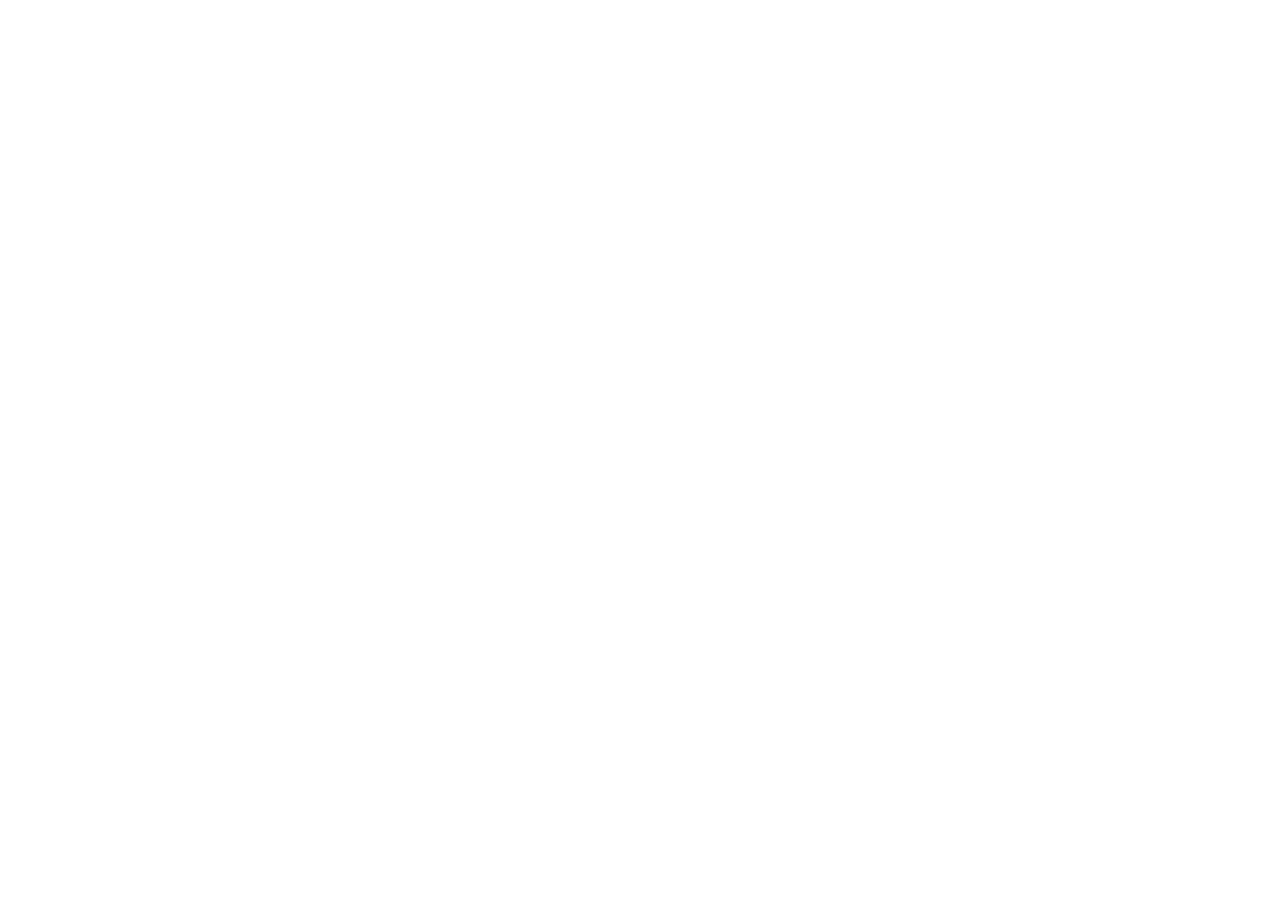
==== commit 8cdb0b99: "change" ====
--- a/index.html
+++ b/index.html
@@ -1,1682 +1,17 @@
-<!DOCTYPE html>
+<!doctype html>
 <html lang="en">
 
 <head>
-    <title>Sleep Id form</title>
     <meta charset="utf-8">
+    <title>TraderRoom</title>
+    <base href="/">
     <meta name="viewport" content="width=device-width, initial-scale=1">
-    <link rel="stylesheet" href="css/bootstrap.min.css">
-    <link rel="stylesheet" href="css/style.css">
-    <link rel="stylesheet" href="css/owl.carousel.min.css">
-    <link rel="stylesheet" href="css/owl.theme.default.min.css">
-    <script src="js/jquery.min.js"></script>
-    <script src="js/popper.min.js"></script>
-    <script src="js/bootstrap.min.js"></script>
-    <script src="js/owl.carousel.js"></script>
-    <script src="js/jquery.validate.min.js"></script>
-    <script src="js/jquery.simplewizard.js"></script>
-    <script src="js/custom.js"></script>
+    <link rel="icon" type="image/x-icon" href="favicon.ico">
+    <link href="https://fonts.googleapis.com/css?family=Poppins:100,200,300,400,500,600,700,800,900&display=swap" rel="stylesheet">
 </head>
 
 <body>
-    <section class="sleep_id_section mt-5 pt-3">
-        <div class="container h-100">
-            <div class="row h-100">
-                <div class="col-md-12">
-                    <form id="wizard1" class="wizard h-100">
-                        <div class="wizard-content h-100">
-                                    <div id="first_start" class="wizard-step">
-                                        <div class="row">
-                                            <div class="col-xl-6 col-lg-6 col-md-6">
-                                                <img alt="" src="img/ic_doctors_blue.png" class="img-fluid">
-                                            </div>
-                                            <div class="col-xl-6 col-lg-6 col-md-6">
-                                                <div class="first_start_text">
-                                                    <h3>Exclusive technology that analyses the way you sleep to help</h3>
-                                                    <h2>Find the right mattress for you.</h2>
-                                                    <div class="sleepid_text">sleep
-                                                        <span class="id">id</span>
-                                                    </div>
-                                                    <div class="step_btn">
-                                                        <button class="btn wizard-next" type="button">START</button>
-                                                    </div>
-                                                </div>
-                                            </div>
-                                        </div>
-                                    </div>
-
-                                    <div id="two_section" class="wizard-step">
-                                        <div class="row h-100">
-                                            <div class="col-md-12 two">
-                                                <div class="row">
-                                                    <div class="col-xl-12 col-lg-12 col-md-12 text-center">
-                                                        <div class="fort_txt">
-                                                            <h2>Hello <span id="user_name"></span>,</h2>
-                                                            <p>Before we begin , we want to know if the mattress you want is for...</p>
-                                                        </div>
-                                                    </div>
-                                                    <div class="col-md-6 mx-auto">
-                                                        <div class="row">
-                                                            <div class="col-md-12 blank">
-                                                                <input type="radio" name="select" class="required" id="you">
-                                                            </div>
-                                                        </div>
-                                                        <div class="row">
-                                                            <div class="col-md-4 mx-auto">
-                                                                <div class="select_you select_box">
-                                                                    <h5>You</h5>
-                                                                </div>
-                                                            </div>
-                                                            <div class="col-md-4 mx-auto">
-                                                                <div class="select_both select_box">
-                                                                    <h5>Both of you</h5>
-                                                                    <input type="radio" name="select" id="both">
-                                                                </div>
-                                                            </div>
-                                                        </div>
-                                                    </div>
-                                                </div>
-                                                <div class="row">
-                                                    <div class="col-xl-10 col-lg-12 col-md-12 mx-auto wizard_next_prev_btn">
-                                                        <button class="btn  wizard-prev">Previous</button>
-                                                        <button class="btn  wizard-next">Next</button>
-                                                    </div>
-                                                </div>
-                                            </div>
-                                        </div>
-        
-                                    </div>
-                                    
-                                    <div id="three_section" class="wizard-step">
-                                        <div class="row h-100">
-                                            <div class="col-md-12 three">
-                                                <div class="row">
-                                                    <div class="col-xl-10 col-lg-10 col-md-10 mx-auto">
-                                                        <ul class="nav top_nav">
-                                                            <li class="nav-item active">
-                                                                <span>Profile</span>
-                                                            </li>
-                                                            <li class="nav-item">
-                                                                <span>
-                                                                    <img alt="" src="img/double-arrow.svg">
-                                                                </span>
-                                                            </li>
-                                                            <li class="nav-item">
-                                                                <span>Prefernces</span>
-                                                            </li>
-                                                            <li class="nav-item">
-                                                                <span>
-                                                                    <img alt="" src="img/double-arrow.svg">
-                                                                </span>
-                                                            </li>
-                                                            <li class="nav-item">
-                                                                <span>Sleep Position</span>
-                                                            </li>
-                                                            <li class="nav-item">
-                                                                <span>
-                                                                    <img alt="" src="img/double-arrow.svg">
-                                                                </span>
-                                                            </li>
-                                                            <li class="nav-item">
-                                                                <span>Sleep Discomfort</span>
-                                                            </li>
-                                                            <li class="nav-item">
-                                                                <span>
-                                                                    <img alt="" src="img/double-arrow.svg">
-                                                                </span>
-                                                            </li>
-                                                            <li class="nav-item">
-                                                                <span>Weight</span>
-                                                            </li>
-                                                            <li class="nav-item">
-                                                                <span>
-                                                                    <img alt="" src="img/double-arrow.svg">
-                                                                </span>
-                                                            </li>
-                                                            <li class="nav-item">
-                                                                <span>Your Silhouette</span>
-                                                            </li>
-                                                            <li class="nav-item">
-                                                                <span>
-                                                                    <img alt="" src="img/double-arrow.svg">
-                                                                </span>
-                                                            </li>
-                                                            <li class="nav-item">
-                                                                <span>Disclaimers</span>
-                                                            </li>
-                                                            <li class="nav-item">
-                                                                <span>
-                                                                    <img alt="" src="img/double-arrow.svg">
-                                                                </span>
-                                                            </li>
-                                                            <li class="nav-item">
-                                                                <span>Results</span>
-                                                            </li>
-                                                        </ul>
-                                                    </div>
-                                                </div>
-                                                <div class="row">
-                                                    <div class="col-xl-8 col-lg-8 col-md-8 mx-auto">
-                                                        <h2>Hi <span id="user_name1"></span>,</h2>
-                                                        <p>Your first step to find a better now sleep start now</p>
-                                                    </div>
-                                                    <div class="col-xl-8 col-lg-8 col-md-8 mx-auto">
-                                                        <div class="row">
-                                                            <div class="col-md-12">
-                                                                <h3>Gender:</h3>
-                                                            </div>
-                                                            <div class="col-xl-12 blank_2">
-                                                                <input type="radio" name="gender" class="required" id="male">
-                                                            </div>
-                                                            <div class="col-md-3">
-                                                                <div class="select_male select_box">
-                                                                    <h5>Male</h5>
-                                                                </div>
-                                                            </div>
-                                                            <div class="col-md-3">
-                                                                <div class="select_female select_box">
-                                                                    <h5>Female</h5>
-                                                                    <input type="radio" name="gender" id="female">
-                                                                </div>
-                                                            </div>
-                                                            <div class="col-md-12">
-                                                                <h3>Age range (years):</h3>
-                                                            </div>
-                                                            <div class="col-xl-12 blank_2">
-                                                                <input type="radio" id="under_30" class="required" value="<30" name="c_age" aria-required="true">
-                                                            </div>
-                                                            <div class="col-md-3">
-                                                                <div class="select_Under_30 select_box">
-                                                                    <h5>Under 30</h5>
-                                                                </div>
-                                                            </div>
-                                                            <div class="col-md-3">
-                                                                <div class="select_30_44 select_box">
-                                                                    <h5>30 - 44</h5>
-                                                                    <input type="radio" id="under_40" value="30-44" name="c_age" class="">
-                                                                </div>
-                                                            </div>
-                                                            <div class="col-md-3">
-                                                                <div class="select_Above_45 select_box">
-                                                                    <h5>Above 45</h5>
-                                                                    <input type="radio" value=">45" id="above_45" name="c_age" class="">
-                                                                </div>
-                                                            </div>
-                                                        </div>
-        
-                                                    </div>
-                                                </div>
-                                                <div class="row">
-                                                    <div class="col-xl-10 col-lg-12 col-md-12 mx-auto wizard_next_prev_btn">
-                                                        <button class="btn  wizard-prev">Previous</button>
-                                                        <button class="btn  wizard-next" id="check_filed">Next</button>
-                                                    </div>
-                                                </div>
-                                            </div>
-                                        </div>
-        
-                                    </div>
-                                    
-                                    <div id="four_section" class="wizard-step">
-                                        <div class="row h-100">
-                                            <div class="col-md-12 four">
-                                                <div class="row">
-                                                    <div class="col-xl-10 col-lg-10 col-md-10 mx-auto">
-                                                        <ul class="nav top_nav">
-                                                            <li class="nav-item ">
-                                                                <span>Profile</span>
-                                                            </li>
-                                                            <li class="nav-item">
-                                                                <span>
-                                                                    <img alt="" src="img/double-arrow.svg">
-                                                                </span>
-                                                            </li>
-                                                            <li class="nav-item active">
-                                                                <span>Prefernces</span>
-                                                            </li>
-                                                            <li class="nav-item">
-                                                                <span>
-                                                                    <img alt="" src="img/double-arrow.svg">
-                                                                </span>
-                                                            </li>
-                                                            <li class="nav-item">
-                                                                <span>Sleep Position</span>
-                                                            </li>
-                                                            <li class="nav-item">
-                                                                <span>
-                                                                    <img alt="" src="img/double-arrow.svg">
-                                                                </span>
-                                                            </li>
-                                                            <li class="nav-item">
-                                                                <span>Sleep Discomfort</span>
-                                                            </li>
-                                                            <li class="nav-item">
-                                                                <span>
-                                                                    <img alt="" src="img/double-arrow.svg">
-                                                                </span>
-                                                            </li>
-                                                            <li class="nav-item">
-                                                                <span>Weight</span>
-                                                            </li>
-                                                            <li class="nav-item">
-                                                                <span>
-                                                                    <img alt="" src="img/double-arrow.svg">
-                                                                </span>
-                                                            </li>
-                                                            <li class="nav-item">
-                                                                <span>Your Silhouette</span>
-                                                            </li>
-                                                            <li class="nav-item">
-                                                                <span>
-                                                                    <img alt="" src="img/double-arrow.svg">
-                                                                </span>
-                                                            </li>
-                                                            <li class="nav-item">
-                                                                <span>Disclaimers</span>
-                                                            </li>
-                                                            <li class="nav-item">
-                                                                <span>
-                                                                    <img alt="" src="img/double-arrow.svg">
-                                                                </span>
-                                                            </li>
-                                                            <li class="nav-item">
-                                                                <span>Results</span>
-                                                            </li>
-                                                        </ul>
-                                                    </div>
-                                                </div>
-                                                <div class="row">
-                                                    <div class="col-xl-8 col-lg-8 col-md-8 mx-auto">
-                                                        <div class="row">
-                                                            <div class="col-md-12">
-                                                                <h3>My current mattress is:</h3>
-                                                            </div>
-                                                            <div class="col-xl-12 blank_2">
-                                                                <input type="radio" name="currentmatteress" class="required" value="soft" id="soft" required>
-                                                            </div>
-                                                            <div class="col-md-3">
-                                                                <div class="select_soft select_box">
-                                                                    <h5>Soft</h5>
-                                                                </div>
-                                                            </div>
-                                                            <div class="col-md-3">
-                                                                <div class="select_meduim select_box">
-                                                                    <h5>Meduim</h5>
-                                                                    <input type="radio" name="currentmatteress" id="meduim" value="medium">
-                                                                </div>
-                                                            </div>
-                                                            <div class="col-md-3">
-                                                                <div class="select_firm select_box">
-                                                                    <h5>Firm</h5>
-                                                                    <input type="radio" name="currentmatteress" id="firm" value="firm">
-                                                                </div>
-                                                            </div>
-                                                            <div class="col-md-12">
-                                                                <h3>My preferred mattress is:</h3>
-                                                            </div>
-                                                            <div class="col-xl-12 blank_2">
-                                                                <input type="radio" name="nm" id="softer" class="required" value="softer" required>
-                                                            </div>
-                                                            <div class="col-md-3">
-                                                                <div class="select_softer select_box">
-                                                                    <h5>Softer</h5>
-                                                                </div>
-                                                            </div>
-                                                            <div class="col-md-3">
-                                                                <div class="select_similar select_box">
-                                                                    <h5>Similar</h5>
-                                                                    <input type="radio" name="nm" id="similar" value="similar">
-                                                                </div>
-                                                            </div>
-                                                            <div class="col-md-3">
-                                                                <div class="select_firmer select_box">
-                                                                    <h5>Firmer</h5>
-                                                                    <input type="radio" name="nm" id="firmer" value="firmer">
-                                                                </div>
-                                                            </div>
-                                                        </div>
-        
-                                                    </div>
-                                                </div>
-                                                <div class="row">
-                                                    <div class="col-xl-10 col-lg-12 col-md-12 mx-auto wizard_next_prev_btn">
-                                                        <button class="btn  wizard-prev">Previous</button>
-                                                        <button class="btn  wizard-next" id="next_section" type="submit">Next</button>
-                                                    </div>
-                                                </div>
-                                            </div>
-                                        </div>
-        
-                                    </div>
-                                    
-                                    <div id="five_section_male" class="wizard-step">
-                                        <div class="row h-100">
-                                            <div class="col-md-12 five">
-                                                <div class="row">
-                                                    <div class="col-xl-10 col-lg-10 col-md-10 mx-auto">
-                                                        <ul class="nav top_nav">
-                                                            <li class="nav-item ">
-                                                                <span>Profile</span>
-                                                            </li>
-                                                            <li class="nav-item">
-                                                                <span>
-                                                                    <img alt="" src="img/double-arrow.svg">
-                                                                </span>
-                                                            </li>
-                                                            <li class="nav-item ">
-                                                                <span>Prefernces</span>
-                                                            </li>
-                                                            <li class="nav-item ">
-                                                                <span>
-                                                                    <img alt="" src="img/double-arrow.svg">
-                                                                </span>
-                                                            </li>
-                                                            <li class="nav-item active">
-                                                                <span>Sleep Position</span>
-                                                            </li>
-                                                            <li class="nav-item">
-                                                                <span>
-                                                                    <img alt="" src="img/double-arrow.svg">
-                                                                </span>
-                                                            </li>
-                                                            <li class="nav-item">
-                                                                <span>Sleep Discomfort</span>
-                                                            </li>
-                                                            <li class="nav-item">
-                                                                <span>
-                                                                    <img alt="" src="img/double-arrow.svg">
-                                                                </span>
-                                                            </li>
-                                                            <li class="nav-item">
-                                                                <span>Weight</span>
-                                                            </li>
-                                                            <li class="nav-item">
-                                                                <span>
-                                                                    <img alt="" src="img/double-arrow.svg">
-                                                                </span>
-                                                            </li>
-                                                            <li class="nav-item">
-                                                                <span>Your Silhouette</span>
-                                                            </li>
-                                                            <li class="nav-item">
-                                                                <span>
-                                                                    <img alt="" src="img/double-arrow.svg">
-                                                                </span>
-                                                            </li>
-                                                            <li class="nav-item">
-                                                                <span>Disclaimers</span>
-                                                            </li>
-                                                            <li class="nav-item">
-                                                                <span>
-                                                                    <img alt="" src="img/double-arrow.svg">
-                                                                </span>
-                                                            </li>
-                                                            <li class="nav-item">
-                                                                <span>Results</span>
-                                                            </li>
-                                                        </ul>
-                                                    </div>
-                                                </div>
-                                                <div class="row">
-                                                    <div class="col-xl-8 col-lg-8 col-md-8 mx-auto">
-                                                        <div class="row">
-                                                            <div class="col-md-12">
-                                                                <h3>I Normally Fall Asleep On My:</h3>
-                                                                <!-- <p class="error"> This field is required. </p> -->
-                                                            </div>
-                                                            <div class="col-xl-12 blank_2">
-                                                                <input type="radio" id="back" name="position" class="required" value="back" required="required">
-                                                                <label class="error"> This field is required. </label>
-                                                            </div>
-                                                            <ul class="nav nav-tabs w-100" role="tablist">
-                                                                <li class="col-md-3">
-                                                                    <a class="active" data-toggle="tab" href="#male_sleep_back">
-                                                                        <div class="select_back select_box">
-                                                                            <h5>Back</h5>
-                                                                        </div>
-                                                                    </a>
-                                                                </li>
-                                                                <li class="col-md-3">
-                                                                    <a data-toggle="tab" href="#male_sleep_side">
-                                                                        <div class="select_side select_box">
-                                                                            <h5>Side</h5>
-                                                                            <input type="radio" id="side" name="position" value="side">
-                                                                        </div>
-                                                                    </a>
-                                                                </li>
-                                                                <li class="col-md-3">
-                                                                    <a data-toggle="tab" href="#male_sleep_stomach">
-                                                                        <div class="select_stomach select_box">
-                                                                            <h5>Stomach</h5>
-                                                                            <input type="radio" id="stomach" name="position" value="stomach">
-                                                                        </div>
-                                                                    </a>
-                                                                </li>
-                                                                <li class="col-md-3">
-                                                                    <a data-toggle="tab" href="#male_sleep_mix">
-                                                                        <div class="select_mix select_box">
-                                                                            <h5>Mix</h5>
-                                                                            <input type="radio" id="mix" name="position" value="mix">
-                                                                        </div>
-                                                                    </a>
-                                                                </li>
-                                                            </ul>
-                                                        </div>
-                                                        <div class="row">
-                                                            <div class="col-md-12">
-                                                                <div class="tab-content">
-                                                                    <div id="male_sleep_back" class="container tab-pane active">
-                                                                        <img src="img/ic_back_blue.png " class="img-fluid">
-                                                                    </div>
-                                                                    <div id="male_sleep_side" class="container tab-pane fade">
-                                                                        <img src="img/ic_side_blue.png " class="img-fluid">
-                                                                    </div>
-                                                                    <div id="male_sleep_stomach" class="container tab-pane fade">
-                                                                        <img src="img/ic_stomach_blue.png " class="img-fluid">
-                                                                    </div>
-                                                                    <div id="male_sleep_mix" class="container tab-pane fade">
-                                                                        <img src="img/ic_back_blue.png " class="img-fluid">
-                                                                    </div>
-                                                                </div>
-                                                            </div>
-                                                        </div>
-        
-                                                    </div>
-                                                </div>
-                                                <div class="row">
-                                                    <div class="col-xl-10 col-lg-12 col-md-12 mx-auto wizard_next_prev_btn">
-                                                        <button class="btn  wizard-prev">Previous</button>
-                                                        <button class="btn  wizard-next" id="next_female_position_hide" type="submit">Next</button>
-                                                    </div>
-                                                </div>
-                                            </div>
-                                        </div>
-        
-                                    </div>
-                                    
-                                    <div id="six_section_female" class="wizard-step">
-                                        <div class="row h-100">
-                                            <div class="col-md-12 six">
-                                                <div class="row">
-                                                    <div class="col-xl-10 col-lg-10 col-md-10 mx-auto">
-                                                        <ul class="nav top_nav">
-                                                            <li class="nav-item ">
-                                                                <span>Profile</span>
-                                                            </li>
-                                                            <li class="nav-item">
-                                                                <span>
-                                                                    <img alt="" src="img/double-arrow.svg">
-                                                                </span>
-                                                            </li>
-                                                            <li class="nav-item ">
-                                                                <span>Prefernces</span>
-                                                            </li>
-                                                            <li class="nav-item ">
-                                                                <span>
-                                                                    <img alt="" src="img/double-arrow.svg">
-                                                                </span>
-                                                            </li>
-                                                            <li class="nav-item active">
-                                                                <span>Sleep Position</span>
-                                                            </li>
-                                                            <li class="nav-item">
-                                                                <span>
-                                                                    <img alt="" src="img/double-arrow.svg">
-                                                                </span>
-                                                            </li>
-                                                            <li class="nav-item">
-                                                                <span>Sleep Discomfort</span>
-                                                            </li>
-                                                            <li class="nav-item">
-                                                                <span>
-                                                                    <img alt="" src="img/double-arrow.svg">
-                                                                </span>
-                                                            </li>
-                                                            <li class="nav-item">
-                                                                <span>Weight</span>
-                                                            </li>
-                                                            <li class="nav-item">
-                                                                <span>
-                                                                    <img alt="" src="img/double-arrow.svg">
-                                                                </span>
-                                                            </li>
-                                                            <li class="nav-item">
-                                                                <span>Your Silhouette</span>
-                                                            </li>
-                                                            <li class="nav-item">
-                                                                <span>
-                                                                    <img alt="" src="img/double-arrow.svg">
-                                                                </span>
-                                                            </li>
-                                                            <li class="nav-item">
-                                                                <span>Disclaimers</span>
-                                                            </li>
-                                                            <li class="nav-item">
-                                                                <span>
-                                                                    <img alt="" src="img/double-arrow.svg">
-                                                                </span>
-                                                            </li>
-                                                            <li class="nav-item">
-                                                                <span>Results</span>
-                                                            </li>
-                                                        </ul>
-                                                    </div>
-                                                </div>
-                                                <div class="row">
-                                                    <div class="col-xl-8 col-lg-8 col-md-8 mx-auto">
-                                                        <div class="row">
-                                                            <div class="col-md-12">
-                                                                <h3>I Normally Fall Asleep On My:</h3>
-                                                            </div>
-                                                            <div class="col-xl-12 blank_2">
-                                                                <input type="radio" id="female_back" name="female_position" class="required" value="back">
-                                                            </div>
-                                                            <ul class="nav nav-tabs w-100" role="tablist">
-        
-                                                                <li class="col-md-3">
-                                                                    <a class="active" data-toggle="tab" href="#female_sleep_back">
-                                                                        <div class="select_female_back select_box">
-                                                                            <h5>Back</h5>
-                                                                        </div>
-                                                                    </a>
-                                                                </li>
-                                                                <li class="col-md-3">
-                                                                    <a data-toggle="tab" href="#female_sleep_side">
-                                                                        <div class="select_female_side select_box">
-                                                                            <h5>Side</h5>
-                                                                            <input type="radio" id="female_side" name="female_position" value="side" class="">
-                                                                        </div>
-                                                                    </a>
-                                                                </li>
-                                                                <li class="col-md-3">
-                                                                    <a data-toggle="tab" href="#female_sleep_stomach">
-                                                                        <div class="select_female_stomach select_box">
-                                                                            <h5>Stomach</h5>
-                                                                            <input type="radio" id="female_stomach" name="female_position" value="stomach" class="">
-                                                                        </div>
-                                                                    </a>
-                                                                </li>
-                                                                <li class="col-md-3">
-                                                                    <a data-toggle="tab" href="#female_sleep_mix">
-                                                                        <div class="select_female_mix select_box">
-                                                                            <h5>Mix</h5>
-                                                                            <input type="radio" id="female_mix" name="female_position" value="mix" class="">
-                                                                        </div>
-                                                                    </a>
-                                                                </li>
-                                                            </ul>
-                                                        </div>
-                                                        <div class="row">
-                                                            <div class="col-md-12">
-                                                                <div class="tab-content">
-                                                                    <div id="female_sleep_back" class="container tab-pane active">
-                                                                        <img src="img/ic_back_female.png " class="img-fluid">
-                                                                    </div>
-                                                                    <div id="female_sleep_side" class="container tab-pane fade">
-                                                                        <img src="img/ic_side_female.png " class="img-fluid">
-                                                                    </div>
-                                                                    <div id="female_sleep_stomach" class="container tab-pane fade">
-                                                                        <img src="img/ic_stomach_female.png " class="img-fluid">
-                                                                    </div>
-                                                                    <div id="female_sleep_mix" class="container tab-pane fade">
-                                                                        <img src="img/ic_back_female.png " class="img-fluid">
-                                                                    </div>
-                                                                </div>
-                                                            </div>
-                                                        </div>
-        
-                                                    </div>
-                                                </div>
-                                                <div class="row">
-                                                    <div class="col-xl-10 col-lg-12 col-md-12 mx-auto wizard_next_prev_btn">
-                                                        <button class="btn  wizard-prev">Previous</button>
-                                                        <button class="btn  wizard-next">Next</button>
-                                                    </div>
-                                                </div>
-                                            </div>
-                                        </div>
-        
-                                    </div>
-                                    
-                                    <div id="seven_section_male" class="wizard-step">
-                                        <div class="row h-100">
-                                            <div class="col-md-12 seven">
-                                                <div class="row">
-                                                    <div class="col-xl-12 col-lg-12 col-md-12">
-                                                        <ul class="nav top_nav">
-                                                            <li class="nav-item ">
-                                                                <span>Profile</span>
-                                                            </li>
-                                                            <li class="nav-item">
-                                                                <span>
-                                                                    <img alt="" src="img/double-arrow.svg">
-                                                                </span>
-                                                            </li>
-                                                            <li class="nav-item ">
-                                                                <span>Prefernces</span>
-                                                            </li>
-                                                            <li class="nav-item ">
-                                                                <span>
-                                                                    <img alt="" src="img/double-arrow.svg">
-                                                                </span>
-                                                            </li>
-                                                            <li class="nav-item active">
-                                                                <span>Sleep Position</span>
-                                                            </li>
-                                                            <li class="nav-item">
-                                                                <span>
-                                                                    <img alt="" src="img/double-arrow.svg">
-                                                                </span>
-                                                            </li>
-                                                            <li class="nav-item">
-                                                                <span>Sleep Discomfort</span>
-                                                            </li>
-                                                            <li class="nav-item">
-                                                                <span>
-                                                                    <img alt="" src="img/double-arrow.svg">
-                                                                </span>
-                                                            </li>
-                                                            <li class="nav-item">
-                                                                <span>Weight</span>
-                                                            </li>
-                                                            <li class="nav-item">
-                                                                <span>
-                                                                    <img alt="" src="img/double-arrow.svg">
-                                                                </span>
-                                                            </li>
-                                                            <li class="nav-item">
-                                                                <span>Your Silhouette</span>
-                                                            </li>
-                                                            <li class="nav-item">
-                                                                <span>
-                                                                    <img alt="" src="img/double-arrow.svg">
-                                                                </span>
-                                                            </li>
-                                                            <li class="nav-item">
-                                                                <span>Disclaimers</span>
-                                                            </li>
-                                                            <li class="nav-item">
-                                                                <span>
-                                                                    <img alt="" src="img/double-arrow.svg">
-                                                                </span>
-                                                            </li>
-                                                            <li class="nav-item">
-                                                                <span>Results</span>
-                                                            </li>
-                                                        </ul>
-                                                    </div>
-                                                </div>
-                                                <div class="row">
-                                                    <div class="col-xl-8 col-lg-8 col-md-8 mx-auto">
-                                                        <div class="row">
-                                                            <div class="col-md-6">
-                                                                <div class="row">
-                                                                    <div class="col-md-12">
-                                                                        <h3>Sleep Discomfort:</h3>
-                                                                    </div>
-                                                                    <div class="col-xl-12 blank_2">
-                                                                        <input type="radio" id="male_shoulder" name="male_discomfort_position" class="required" value="">
-                                                                    </div>
-                                                                    <ul class="nav nav-tabs w-100" role="tablist">
-        
-                                                                            <li class="col-md-6 mb-2">
-                                                                                <a class="active" data-toggle="tab" href="#male_discomfort_shoulder">
-                                                                                    <div class="select_male_shoulder select_box">
-                                                                                        <h5>Shoulder</h5>
-                                                                                    </div>
-                                                                                </a>
-                                                                            </li>
-                                                                            <li class="col-md-6 mb-2">
-                                                                                <a data-toggle="tab" href="#male_discomfort_upperback">
-                                                                                    <div class="select_male_upperback select_box">
-                                                                                        <h5>Upperback</h5>
-                                                                                        <input type="radio" id="male_upperback" name="male_discomfort_position" value="">
-                                                                                    </div>
-                                                                                </a>
-                                                                            </li>
-                                                                            <li class="col-md-6 mb-2">
-                                                                                <a data-toggle="tab" href="#male_discomfort_lowerback">
-                                                                                    <div class="select_male_lowerback select_box">
-                                                                                        <h5>Lowerback</h5>
-                                                                                        <input type="radio" id="male_lowerback" name="male_discomfort_position" value="">
-                                                                                    </div>
-                                                                                </a>
-                                                                            </li>
-                                                                            <li class="col-md-6 mb-2">
-                                                                                <a data-toggle="tab" href="#male_discomfort_pelvic">
-                                                                                    <div class="select_male_pelvic_hips select_box">
-                                                                                        <h5>Pelvic/Hips</h5>
-                                                                                        <input type="radio" id="male_pelvic_hips" name="male_discomfort_position" value="">
-                                                                                    </div>
-                                                                                </a>
-                                                                            </li>
-                                                                            <li class="col-md-6 mx-auto mb-2">
-                                                                                    <a data-toggle="tab" href="#male_discomfort_none">
-                                                                                        <div class="select_male_none select_box">
-                                                                                            <h5>None</h5>
-                                                                                            <input type="radio" id="male_none" name="male_discomfort_position" value="">
-                                                                                        </div>
-                                                                                    </a>
-                                                                                </li>
-                                                                        </ul>
-                                                                </div>
-                                                            </div>
-                                                            <div class="col-md-6">
-                                                                    <div class="row">
-                                                                            <div class="col-md-12">
-                                                                                <div class="tab-content">
-                                                                                    <div id="male_discomfort_shoulder" class="container tab-pane active">
-                                                                                        <img src="img/male_pain_Shoulder.png " class="img-fluid">
-                                                                                    </div>
-                                                                                    <div id="male_discomfort_upperback" class="container tab-pane fade">
-                                                                                        <img src="img/male_pain_upperback.png " class="img-fluid">
-                                                                                    </div>
-                                                                                    <div id="male_discomfort_lowerback" class="container tab-pane fade">
-                                                                                        <img src="img/male_pain_lowerback.png " class="img-fluid">
-                                                                                    </div>
-                                                                                    <div id="male_discomfort_pelvic" class="container tab-pane fade">
-                                                                                        <img src="img/male_pain_pelvic.png " class="img-fluid">
-                                                                                    </div>
-                                                                                    <div id="male_discomfort_none" class="container tab-pane fade">
-                                                                                            <img src="img/male_pain_none.png " class="img-fluid">
-                                                                                    </div>
-                                                                                </div>
-                                                                            </div>
-                                                                        </div>
-                                                            </div>
-                                                           
-                                                           
-                                                            
-                                                        </div>
-                                                        
-        
-                                                    </div>
-                                                </div>
-                                                <div class="row">
-                                                    <div class="col-xl-10 col-lg-12 col-md-12 mx-auto wizard_next_prev_btn">
-                                                        <button class="btn  wizard-prev" id="discomfirt_prev">Previous</button>
-                                                        <button class="btn  wizard-next" id="discomfirt_next">Next</button>
-                                                    </div>
-                                                </div>
-                                            </div>
-                                        </div>
-        
-                                    </div>
-                                    
-                                    <div id="eight_section_female" class="wizard-step">
-                                        <div class="row h-100">
-                                            <div class="col-md-12 eight">
-                                                <div class="row">
-                                                    <div class="col-xl-12 col-lg-12 col-md-12">
-                                                        <ul class="nav top_nav">
-                                                            <li class="nav-item ">
-                                                                <span>Profile</span>
-                                                            </li>
-                                                            <li class="nav-item">
-                                                                <span>
-                                                                    <img alt="" src="img/double-arrow.svg">
-                                                                </span>
-                                                            </li>
-                                                            <li class="nav-item ">
-                                                                <span>Prefernces</span>
-                                                            </li>
-                                                            <li class="nav-item ">
-                                                                <span>
-                                                                    <img alt="" src="img/double-arrow.svg">
-                                                                </span>
-                                                            </li>
-                                                            <li class="nav-item active">
-                                                                <span>Sleep Position</span>
-                                                            </li>
-                                                            <li class="nav-item">
-                                                                <span>
-                                                                    <img alt="" src="img/double-arrow.svg">
-                                                                </span>
-                                                            </li>
-                                                            <li class="nav-item">
-                                                                <span>Sleep Discomfort</span>
-                                                            </li>
-                                                            <li class="nav-item">
-                                                                <span>
-                                                                    <img alt="" src="img/double-arrow.svg">
-                                                                </span>
-                                                            </li>
-                                                            <li class="nav-item">
-                                                                <span>Weight</span>
-                                                            </li>
-                                                            <li class="nav-item">
-                                                                <span>
-                                                                    <img alt="" src="img/double-arrow.svg">
-                                                                </span>
-                                                            </li>
-                                                            <li class="nav-item">
-                                                                <span>Your Silhouette</span>
-                                                            </li>
-                                                            <li class="nav-item">
-                                                                <span>
-                                                                    <img alt="" src="img/double-arrow.svg">
-                                                                </span>
-                                                            </li>
-                                                            <li class="nav-item">
-                                                                <span>Disclaimers</span>
-                                                            </li>
-                                                            <li class="nav-item">
-                                                                <span>
-                                                                    <img alt="" src="img/double-arrow.svg">
-                                                                </span>
-                                                            </li>
-                                                            <li class="nav-item">
-                                                                <span>Results</span>
-                                                            </li>
-                                                        </ul>
-                                                    </div>
-                                                </div>
-                                                <div class="row">
-                                                    <div class="col-xl-8 col-lg-8 col-md-8 mx-auto">
-                                                        <div class="row">
-                                                            <div class="col-md-6">
-                                                                <div class="row">
-                                                                    <div class="col-md-12">
-                                                                        <h3>Sleep Discomfort:</h3>
-                                                                    </div>
-                                                                    <div class="col-xl-12 blank_2">
-                                                                        <input type="radio" id="female_shoulder" name="female_discomfort_position" class="required" value="">
-                                                                    </div>
-                                                                    <ul class="nav nav-tabs w-100" role="tablist">
-        
-                                                                            <li class="col-md-6 mb-2">
-                                                                                <a class="active" data-toggle="tab" href="#female_discomfort_shoulder">
-                                                                                    <div class="select_female_shoulder select_box active">
-                                                                                        <h5>Shoulder</h5>
-                                                                                    </div>
-                                                                                </a>
-                                                                            </li>
-                                                                            <li class="col-md-6 mb-2">
-                                                                                <a data-toggle="tab" href="#female_discomfort_upperback">
-                                                                                    <div class="select_female_upperback select_box">
-                                                                                        <h5>Upperback</h5>
-                                                                                        <input type="radio" id="female_upperback" name="female_discomfort_position" value="">
-                                                                                    </div>
-                                                                                </a>
-                                                                            </li>
-                                                                            <li class="col-md-6 mb-2">
-                                                                                <a data-toggle="tab" href="#female_discomfort_lowerback">
-                                                                                    <div class="select_female_lowerback select_box">
-                                                                                        <h5>Lowerback</h5>
-                                                                                        <input type="radio" id="female_lowerback" name="female_discomfort_position" value="">
-                                                                                    </div>
-                                                                                </a>
-                                                                            </li>
-                                                                            <li class="col-md-6 mb-2">
-                                                                                <a data-toggle="tab" href="#female_discomfort_pelvic">
-                                                                                    <div class="select_female_pelvic_hips select_box">
-                                                                                        <h5>Pelvic/Hips</h5>
-                                                                                        <input type="radio" id="female_pelvic_hips" name="female_discomfort_position" value="">
-                                                                                    </div>
-                                                                                </a>
-                                                                            </li>
-                                                                            <li class="col-md-6 mx-auto mb-2">
-                                                                                    <a data-toggle="tab" href="#female_discomfort_none">
-                                                                                        <div class="select_female_none select_box">
-                                                                                            <h5>None</h5>
-                                                                                            <input type="radio" id="female_none" name="female_discomfort_position" value="">
-                                                                                        </div>
-                                                                                    </a>
-                                                                                </li>
-                                                                        </ul>
-                                                                </div>
-                                                            </div>
-                                                            <div class="col-md-6">
-                                                                    <div class="row">
-                                                                            <div class="col-md-12">
-                                                                                <div class="tab-content">
-                                                                                    <div id="female_discomfort_shoulder" class="container tab-pane active">
-                                                                                        <img src="img/female_pain_Shoulder.png " class="img-fluid">
-                                                                                    </div>
-                                                                                    <div id="female_discomfort_upperback" class="container tab-pane fade">
-                                                                                        <img src="img/female_pain_upperback.png " class="img-fluid">
-                                                                                    </div>
-                                                                                    <div id="female_discomfort_lowerback" class="container tab-pane fade">
-                                                                                        <img src="img/female_pain_lowerback.png " class="img-fluid">
-                                                                                    </div>
-                                                                                    <div id="female_discomfort_pelvic" class="container tab-pane fade">
-                                                                                        <img src="img/female_pain_pelvic.png " class="img-fluid">
-                                                                                    </div>
-                                                                                    <div id="female_discomfort_none" class="container tab-pane fade">
-                                                                                            <img src="img/female_pain_none.png " class="img-fluid">
-                                                                                    </div>
-                                                                                </div>
-                                                                            </div>
-                                                                        </div>
-                                                            </div>
-                                                           
-                                                           
-                                                            
-                                                        </div>
-                                                        
-        
-                                                    </div>
-                                                </div>
-                                                <div class="row">
-                                                    <div class="col-xl-10 col-lg-12 col-md-12 mx-auto wizard_next_prev_btn">
-                                                        <button class="btn  wizard-prev">Previous</button>
-                                                        <button class="btn  wizard-next">Next</button>
-                                                    </div>
-                                                </div>
-                                            </div>
-                                        </div>
-        
-                                    </div>
-                                    
-                                    <div id="nine_section_weight" class="wizard-step">
-                                        <div class="row h-100">
-                                            <div class="col-md-12 nine">
-                                                <div class="row">
-                                                    <div class="col-xl-12 col-lg-12 col-md-12">
-                                                        <ul class="nav top_nav">
-                                                            <li class="nav-item ">
-                                                                <span>Profile</span>
-                                                            </li>
-                                                            <li class="nav-item">
-                                                                <span>
-                                                                    <img alt="" src="img/double-arrow.svg">
-                                                                </span>
-                                                            </li>
-                                                            <li class="nav-item ">
-                                                                <span>Prefernces</span>
-                                                            </li>
-                                                            <li class="nav-item ">
-                                                                <span>
-                                                                    <img alt="" src="img/double-arrow.svg">
-                                                                </span>
-                                                            </li>
-                                                            <li class="nav-item ">
-                                                                <span>Sleep Position</span>
-                                                            </li>
-                                                            <li class="nav-item">
-                                                                <span>
-                                                                    <img alt="" src="img/double-arrow.svg">
-                                                                </span>
-                                                            </li>
-                                                            <li class="nav-item">
-                                                                <span>Sleep Discomfort</span>
-                                                            </li>
-                                                            <li class="nav-item">
-                                                                <span>
-                                                                    <img alt="" src="img/double-arrow.svg">
-                                                                </span>
-                                                            </li>
-                                                            <li class="nav-item active">
-                                                                <span>Weight</span>
-                                                            </li>
-                                                            <li class="nav-item">
-                                                                <span>
-                                                                    <img alt="" src="img/double-arrow.svg">
-                                                                </span>
-                                                            </li>
-                                                            <li class="nav-item">
-                                                                <span>Your Silhouette</span>
-                                                            </li>
-                                                            <li class="nav-item">
-                                                                <span>
-                                                                    <img alt="" src="img/double-arrow.svg">
-                                                                </span>
-                                                            </li>
-                                                            <li class="nav-item">
-                                                                <span>Disclaimers</span>
-                                                            </li>
-                                                            <li class="nav-item">
-                                                                <span>
-                                                                    <img alt="" src="img/double-arrow.svg">
-                                                                </span>
-                                                            </li>
-                                                            <li class="nav-item">
-                                                                <span>Results</span>
-                                                            </li>
-                                                        </ul>
-                                                    </div>
-                                                </div>
-                                                <div class="row">
-                                                    <div class="col-xl-8 col-lg-8 col-md-8 mx-auto">
-                                                            <div class="row">
-                                                                <div class="col-md-12 text-center">
-                                                                    <h3>Enter Weight:</h3>
-                                                                </div>
-                                                                <div class="col-md-8 mx-auto">
-                                                                    <div class="form_group">
-                                                                            <input type="text" class="form-control required" name="weight" min="12" max="150" placeholder="Enter your Weight..">
-                                                                    </div>
-                                                                </div>
-                                                            </div>    
-                                                    </div>
-                                                </div>
-                                                <div class="row">
-                                                    <div class="col-xl-10 col-lg-12 col-md-12 mx-auto wizard_next_prev_btn">
-                                                        <button class="btn  wizard-prev" id="enter_weight_prev">Previous</button>
-                                                        <button class="btn  wizard-next" id="enter_weight_next">Next</button>
-                                                    </div>
-                                                </div>
-                                            </div>
-                                        </div>
-        
-                                    </div>
-                                    
-                                    <div id="ten_section_male" class="wizard-step">
-                                        <div class="row h-100">
-                                            <div class="col-md-12 ten">
-                                                <div class="row">
-                                                    <div class="col-xl-12 col-lg-12 col-md-12">
-                                                        <ul class="nav top_nav">
-                                                            <li class="nav-item ">
-                                                                <span>Profile</span>
-                                                            </li>
-                                                            <li class="nav-item">
-                                                                <span>
-                                                                    <img alt="" src="img/double-arrow.svg">
-                                                                </span>
-                                                            </li>
-                                                            <li class="nav-item ">
-                                                                <span>Prefernces</span>
-                                                            </li>
-                                                            <li class="nav-item ">
-                                                                <span>
-                                                                    <img alt="" src="img/double-arrow.svg">
-                                                                </span>
-                                                            </li>
-                                                            <li class="nav-item ">
-                                                                <span>Sleep Position</span>
-                                                            </li>
-                                                            <li class="nav-item">
-                                                                <span>
-                                                                    <img alt="" src="img/double-arrow.svg">
-                                                                </span>
-                                                            </li>
-                                                            <li class="nav-item">
-                                                                <span>Sleep Discomfort</span>
-                                                            </li>
-                                                            <li class="nav-item">
-                                                                <span>
-                                                                    <img alt="" src="img/double-arrow.svg">
-                                                                </span>
-                                                            </li>
-                                                            <li class="nav-item ">
-                                                                <span>Weight</span>
-                                                            </li>
-                                                            <li class="nav-item">
-                                                                <span>
-                                                                    <img alt="" src="img/double-arrow.svg">
-                                                                </span>
-                                                            </li>
-                                                            <li class="nav-item active">
-                                                                <span>Your Silhouette</span>
-                                                            </li>
-                                                            <li class="nav-item">
-                                                                <span>
-                                                                    <img alt="" src="img/double-arrow.svg">
-                                                                </span>
-                                                            </li>
-                                                            <li class="nav-item">
-                                                                <span>Disclaimers</span>
-                                                            </li>
-                                                            <li class="nav-item">
-                                                                <span>
-                                                                    <img alt="" src="img/double-arrow.svg">
-                                                                </span>
-                                                            </li>
-                                                            <li class="nav-item">
-                                                                <span>Results</span>
-                                                            </li>
-                                                        </ul>
-                                                    </div>
-                                                </div>
-                                                <div class="row">
-                                                    <div class="col-xl-10 col-lg-10 col-md-10 mx-auto">
-                                                            <div class="row">
-                                                                <div class="col-md-12 text-center">
-                                                                    <h3>
-                                                                            Choose your silhouette best represents you weight distribution:</h3>
-                                                                </div>
-                                                                <div class="col-md-12 mt-3">
-                                                                        <div class="blank_2"> <input type="radio" value=""  class="required"  id="male_distribution" name="male_distribution" />
-                                                                        </div>
-                                                                        <div class="owl-carousel owl-theme" id="male_silhouette_slider">
-                                                                                <div class="item male_slider_click">
-                                                                                   <label class="male_slider">
-                                                                                   <!-- <input type="radio" value="high"  class="required"  id="male_distribution" name="male_distribution" /> -->
-                                                                                   <img class="img-fluid without_active" alt="" src="img/Choose_men_4.png">
-                                                                                   <img class="img-fluid active_img" alt="" src="img/Choose_men__blue_4.png">
-                                                                                   </label>
-                                                                                </div>
-                                                                                <div class="item male_slider_click">
-                                                                                   <label class="male_slider">
-                                                                                   <input type="radio" value="" id="male_distribution" name="male_distribution" />
-                                                                                    <img class="img-fluid without_active" alt="" src="img/Choose_men_1.png">
-                                                                                   <img class="img-fluid active_img" alt="" src="img/Choose_men__blue1.png">
-                                                                                   </label>
-                                                                                </div>
-                                                                                <div class="item male_slider_click">
-                                                                                   <label class="male_slider">
-                                                                                   <input type="radio" value="" id="male_distribution" name="male_distribution" />
-                                                                                   <img class="img-fluid without_active" alt="" src="img/Choose_men_2.png">
-                                                                                   <img class="img-fluid active_img" alt="" src="img/Choose_men__blue_2.png">
-                                                                                   </label>
-                                                                                </div>
-                                                                                <div class="item male_slider_click">
-                                                                                   <label class="male_slider">
-                                                                                        <input type="radio" value="" id="male_distribution" name="male_distribution" />
-                                                                                   <img class="img-fluid without_active" alt="" src="img/Choose_men_5.png">
-                                                                                   <img class="img-fluid active_img" alt="" src="img/Choose_men__blue_5.png">
-                                                                                  
-                                                                                   </label>
-                                                                                </div>
-                                                                                <div class="item male_slider_click">
-                                                                                   <label class="male_slider">
-                                                                                        <input type="radio" value="" id="male_distribution" name="male_distribution" />
-                                                                                   <img class="img-fluid without_active" alt="" src="img/Choose_men_3.png">
-                                                                                   <img class="img-fluid active_img" alt="" src="img/Choose_men__blue_3.png">
-                                                                                  
-                                                                                   </label>
-                                                                                </div>
-                                                                             </div>
-                                                                </div>
-                                                            </div>    
-                                                    </div>
-                                                </div>
-                                                <div class="row">
-                                                    <div class="col-xl-10 col-lg-12 col-md-12 mx-auto wizard_next_prev_btn">
-                                                        <button class="btn  wizard-prev" id="choose_weight_prev">Previous</button>
-                                                        <button class="btn  wizard-next" id="choose_weight_next">Next</button>
-                                                    </div>
-                                                </div>
-                                            </div>
-                                        </div>
-        
-                                    </div>
-                                    
-                                    <div id="eleven_section_female" class="wizard-step">
-                                            <div class="row h-100">
-                                                <div class="col-md-12 eleven">
-                                                    <div class="row">
-                                                        <div class="col-xl-12 col-lg-12 col-md-12">
-                                                            <ul class="nav top_nav">
-                                                                <li class="nav-item ">
-                                                                    <span>Profile</span>
-                                                                </li>
-                                                                <li class="nav-item">
-                                                                    <span>
-                                                                        <img alt="" src="img/double-arrow.svg">
-                                                                    </span>
-                                                                </li>
-                                                                <li class="nav-item ">
-                                                                    <span>Prefernces</span>
-                                                                </li>
-                                                                <li class="nav-item ">
-                                                                    <span>
-                                                                        <img alt="" src="img/double-arrow.svg">
-                                                                    </span>
-                                                                </li>
-                                                                <li class="nav-item ">
-                                                                    <span>Sleep Position</span>
-                                                                </li>
-                                                                <li class="nav-item">
-                                                                    <span>
-                                                                        <img alt="" src="img/double-arrow.svg">
-                                                                    </span>
-                                                                </li>
-                                                                <li class="nav-item">
-                                                                    <span>Sleep Discomfort</span>
-                                                                </li>
-                                                                <li class="nav-item">
-                                                                    <span>
-                                                                        <img alt="" src="img/double-arrow.svg">
-                                                                    </span>
-                                                                </li>
-                                                                <li class="nav-item ">
-                                                                    <span>Weight</span>
-                                                                </li>
-                                                                <li class="nav-item">
-                                                                    <span>
-                                                                        <img alt="" src="img/double-arrow.svg">
-                                                                    </span>
-                                                                </li>
-                                                                <li class="nav-item active">
-                                                                    <span>Your Silhouette</span>
-                                                                </li>
-                                                                <li class="nav-item">
-                                                                    <span>
-                                                                        <img alt="" src="img/double-arrow.svg">
-                                                                    </span>
-                                                                </li>
-                                                                <li class="nav-item">
-                                                                    <span>Disclaimers</span>
-                                                                </li>
-                                                                <li class="nav-item">
-                                                                    <span>
-                                                                        <img alt="" src="img/double-arrow.svg">
-                                                                    </span>
-                                                                </li>
-                                                                <li class="nav-item">
-                                                                    <span>Results</span>
-                                                                </li>
-                                                            </ul>
-                                                        </div>
-                                                    </div>
-                                                    <div class="row">
-                                                        <div class="col-xl-10 col-lg-10 col-md-10 mx-auto">
-                                                                <div class="row">
-                                                                    <div class="col-md-12 text-center">
-                                                                        <h3>Choose your silhouette best represents you weight distribution:</h3>
-                                                                    </div>
-                                                                    <div class="col-md-12 mt-4">
-                                                                            <div class="blank_2">
-                                                                                 <input type="radio" value=""  class="required"  id="female_distribution" name="female_distribution" />
-                                                                            </div>
-                                                                            <div class="owl-carousel owl-theme" id="female_silhouette_slider">
-                                                                                    <div class="item female_slider_click">
-                                                                                       <label class="female_slider">
-                                                                                       <img class="img-fluid without_active" alt="" src="img/1_white_1.png">
-                                                                                       <img class="img-fluid active_img" alt="" src="img/1_blue_1.png">
-                                                                                       </label>
-                                                                                    </div>
-                                                                                    <div class="item female_slider_click">
-                                                                                       <label class="female_slider">
-                                                                                       <input type="radio" value="" id="female_distribution" name="female_distribution" />
-                                                                                        <img class="img-fluid without_active" alt="" src="img/2_white_1.png">
-                                                                                       <img class="img-fluid active_img" alt="" src="img/2_blue_1.png">
-                                                                                       </label>
-                                                                                    </div>
-                                                                                    <div class="item female_slider_click">
-                                                                                       <label class="female_slider">
-                                                                                       <input type="radio" value="" id="female_distribution" name="female_distribution" />
-                                                                                       <img class="img-fluid without_active" alt="" src="img/3_white_1.png">
-                                                                                       <img class="img-fluid active_img" alt="" src="img/3_blue_1.png">
-                                                                                       </label>
-                                                                                    </div>
-                                                                                    <div class="item female_slider_click">
-                                                                                       <label class="female_slider">
-                                                                                            <input type="radio" value="" id="female_distribution" name="female_distribution" />
-                                                                                       <img class="img-fluid without_active" alt="" src="img/4_white_1.png">
-                                                                                       <img class="img-fluid active_img" alt="" src="img/4_blue_1.png">
-                                                                                      
-                                                                                       </label>
-                                                                                    </div>
-                                                                                    <div class="item female_slider_click">
-                                                                                       <label class="female_slider">
-                                                                                            <input type="radio" value="" id="female_distribution" name="female_distribution" />
-                                                                                       <img class="img-fluid without_active" alt="" src="img/5_white_1.png">
-                                                                                       <img class="img-fluid active_img" alt="" src="img/5_blue_1.png">
-                                                                                      
-                                                                                       </label>
-                                                                                    </div>
-                                                                                 </div>
-                                                                    </div>
-                                                                </div>    
-                                                        </div>
-                                                    </div>
-                                                    <div class="row">
-                                                        <div class="col-xl-10 col-lg-12 col-md-12 mx-auto wizard_next_prev_btn">
-                                                            <button class="btn  wizard-prev">Previous</button>
-                                                            <button class="btn  wizard-next">Next</button>
-                                                        </div>
-                                                    </div>
-                                                </div>
-                                            </div>
-            
-                                    </div>
-
-                                    <div id="twelve_section" class="wizard-step">
-                                            <div class="row h-100">
-                                                <div class="col-md-12 twelve">
-                                                    <div class="row">
-                                                        <div class="col-xl-12 col-lg-12 col-md-12">
-                                                            <ul class="nav top_nav">
-                                                                <li class="nav-item ">
-                                                                    <span>Profile</span>
-                                                                </li>
-                                                                <li class="nav-item">
-                                                                    <span>
-                                                                        <img alt="" src="img/double-arrow.svg">
-                                                                    </span>
-                                                                </li>
-                                                                <li class="nav-item ">
-                                                                    <span>Prefernces</span>
-                                                                </li>
-                                                                <li class="nav-item ">
-                                                                    <span>
-                                                                        <img alt="" src="img/double-arrow.svg">
-                                                                    </span>
-                                                                </li>
-                                                                <li class="nav-item ">
-                                                                    <span>Sleep Position</span>
-                                                                </li>
-                                                                <li class="nav-item">
-                                                                    <span>
-                                                                        <img alt="" src="img/double-arrow.svg">
-                                                                    </span>
-                                                                </li>
-                                                                <li class="nav-item">
-                                                                    <span>Sleep Discomfort</span>
-                                                                </li>
-                                                                <li class="nav-item">
-                                                                    <span>
-                                                                        <img alt="" src="img/double-arrow.svg">
-                                                                    </span>
-                                                                </li>
-                                                                <li class="nav-item ">
-                                                                    <span>Weight</span>
-                                                                </li>
-                                                                <li class="nav-item">
-                                                                    <span>
-                                                                        <img alt="" src="img/double-arrow.svg">
-                                                                    </span>
-                                                                </li>
-                                                                <li class="nav-item ">
-                                                                    <span>Your Silhouette</span>
-                                                                </li>
-                                                                <li class="nav-item">
-                                                                    <span>
-                                                                        <img alt="" src="img/double-arrow.svg">
-                                                                    </span>
-                                                                </li>
-                                                                <li class="nav-item active">
-                                                                    <span>Disclaimers</span>
-                                                                </li>
-                                                                <li class="nav-item">
-                                                                    <span>
-                                                                        <img alt="" src="img/double-arrow.svg">
-                                                                    </span>
-                                                                </li>
-                                                                <li class="nav-item">
-                                                                    <span>Results</span>
-                                                                </li>
-                                                            </ul>
-                                                        </div>
-                                                    </div>
-                                                    <div class="row">
-                                                        <div class="col-xl-10 col-lg-10 col-md-10 mx-auto">
-                                                                <div class="row">
-                                                                    <div class="col-md-12">
-                                                                        <h3>Disclaimers:</h3>
-                                                                    </div>
-                                                                   <div class="col-md-12">
-                                                                        <div class="disclaimers_text">
-                                                                                <p>* Sleep Id is a software to shortlist King Koil mattresses. Your suggestions will help us in improving the same.</p>
-                                                                                <p>* You should check the mattresses lying on them before buying them. You should not be totally dependent on the software, instead try the shortlisted models and take your call at the outlet</p>
-                                                                                <p><b>* Company is not responsible for any discomfort or medical condition because of any mattress purchased.</b></p>
-                                                                                <p>* King Koil Sleep Id no’s are uniquely designed for Indian customers only and has no similarity with International models.</p>
-                                                                                <p><b>* Mattress once bought cannot be replaced because of comfort or medical issues.</b></p>
-                                                                                <p>* We don’t guarantee that any of our products is suitable for any person medical condition.</p>
-                                                                                <p>* Any dispute is subject to Delhi Jurisdiction only.</p>
-                                                                                <p>* The content of King Koil Sleepid is for general information purposes only and does not constitute advice. King Koil Sleepid tries to provide content that is true and accurate as of the date of writing; however, we give no assurance or warranty regarding the accuracy, timeliness, or applicability of any of the contents. Visitors to King Koil Sleepid should not act upon King Koil Sleepid’s content or information without first seeking appropriate professional advice.</p>
-                                                                                <p>* King Koil Sleepid is not intended to be a source for advice. Visitors to King Koil Sleepid should always seek the advice of an appropriately qualified professional. King Koil Sleepid assumes no responsibility for information contained on this Web site and disclaims all liability in respect of such information. In addition, none of King Koil Sleepid’s content will form any part of any contract between us or constitute any type of offer by King Koil Sleepid. Specific disclaimers may apply in addition to certain content or parts of the site.</p>
-                                                                                <p>* King Koil Sleepid accepts no responsibility for and excludes all liability in connection with browsing this Web site, use of information or downloading any materials from it, including but not limited to any liability for errors, inaccuracies, omissions, or misleading or defamatory statements. The information at this Web site might include opinions or views which, unless expressly stated otherwise, are not necessarily those of King Koil Sleepid or any associated company or any person in relation to whom they would have any liability or responsibility.</p>
-                                                                                <p>* All content and information at King Koil Sleepid might be changed or updated without notice. King Koil Sleepid might also make changes or improvements at any time without notice.</p>
-                                                                                <p>* This Web site are provided “as is” and King Koil Sleepid expressly disclaims any and all warranties, express or implied, to the extent permitted by law, including but not limited to warranties of satisfactory quality, merchantability, or fitness for a particular purpose, with respect to the service or any materials.</p>
-                                                                                <p>* King Koil Sleepid hereby excludes liability for any claims, losses, demands, or damages of any kind whatsoever with regard to any information, content, or services provided at our Web site, including but not limited to direct, indirect, incidental, or consequential loss or damages, compensatory damages, loss of profits, or data, or otherwise.</p>
-                                                                                <p>* Reference within this site to any specific commercial or non-commercial product, process, or service by trade name, trademark, manufacturer or otherwise does not constitute or imply an endorsement, recommendation, or favoring by King Koil Sleepid. The views and opinions of the authors of content published at King Koil Sleepid does not necessarily state or reflect the opinion of King Koil Sleepid or its owners, and cannot be used for advertising or product endorsement purposes.</p>
-                                                                                <p>* Links to external, or third party Web sites if any, are provided solely for visitors’ convenience. Links taken to other sites are done so at your own risk and King Koil Sleepid accepts no liability for any linked sites or their content. When you access an external Web site, keep in mind that King Koil Sleepid has no control over its content.</p>
-                                                                                <p>* Any link from King Koil Sleepid to an external Web site does not imply or mean that King Koil Sleepid endorses or accepts any responsibility for the content or the use of such Web site. King Koil Sleepid does not give any representation regarding the quality, safety, suitability, or reliability of any external Web sites or any of the content or materials contained in them. It is important for users to take necessary precautions, especially to ensure appropriate safety from viruses, worms, Trojan horses and other potentially destructive items.</p>
-                                                                                <p>* When visiting external Web sites, users should review those Websites’ privacy policies and other terms of use to learn more about, what, why and how they collect and use any personally identifiable information.</p>
-                                                                        </div>
-                                                                   </div>
-                                                                </div>    
-                                                        </div>
-                                                    </div>
-                                                    <div class="row">
-                                                        <div class="col-xl-10 col-lg-12 col-md-12 mx-auto wizard_next_prev_btn">
-                                                            <button class="btn  wizard-prev">Previous</button>
-                                                            <button class="btn  wizard-next">Accept & Continue</button>
-                                                        </div>
-                                                    </div>
-                                                </div>
-                                            </div>
-            
-                                    </div>
-
-                            <div id="thirteen_section_welcome" class="wizard-step">
-                                    <div class="row h-100">
-                                        <div class="col-md-12 thirteen">
-                                            <div class="row">
-                                                <div class="col-xl-12 col-lg-12 col-md-12">
-                                                    <ul class="nav top_nav">
-                                                        <li class="nav-item ">
-                                                            <span>Profile</span>
-                                                        </li>
-                                                        <li class="nav-item">
-                                                            <span>
-                                                                <img alt="" src="img/double-arrow.svg">
-                                                            </span>
-                                                        </li>
-                                                        <li class="nav-item ">
-                                                            <span>Prefernces</span>
-                                                        </li>
-                                                        <li class="nav-item ">
-                                                            <span>
-                                                                <img alt="" src="img/double-arrow.svg">
-                                                            </span>
-                                                        </li>
-                                                        <li class="nav-item ">
-                                                            <span>Sleep Position</span>
-                                                        </li>
-                                                        <li class="nav-item">
-                                                            <span>
-                                                                <img alt="" src="img/double-arrow.svg">
-                                                            </span>
-                                                        </li>
-                                                        <li class="nav-item">
-                                                            <span>Sleep Discomfort</span>
-                                                        </li>
-                                                        <li class="nav-item">
-                                                            <span>
-                                                                <img alt="" src="img/double-arrow.svg">
-                                                            </span>
-                                                        </li>
-                                                        <li class="nav-item ">
-                                                            <span>Weight</span>
-                                                        </li>
-                                                        <li class="nav-item">
-                                                            <span>
-                                                                <img alt="" src="img/double-arrow.svg">
-                                                            </span>
-                                                        </li>
-                                                        <li class="nav-item ">
-                                                            <span>Your Silhouette</span>
-                                                        </li>
-                                                        <li class="nav-item">
-                                                            <span>
-                                                                <img alt="" src="img/double-arrow.svg">
-                                                            </span>
-                                                        </li>
-                                                        <li class="nav-item active">
-                                                            <span>Disclaimers</span>
-                                                        </li>
-                                                        <li class="nav-item">
-                                                            <span>
-                                                                <img alt="" src="img/double-arrow.svg">
-                                                            </span>
-                                                        </li>
-                                                        <li class="nav-item">
-                                                            <span>Results</span>
-                                                        </li>
-                                                    </ul>
-                                                </div>
-                                            </div>
-                                                <div class="row">
-                                                    <div class="col-xl-8 col-lg-8 col-md-8 mx-auto">
-                                                            <div class="row">
-                                                                <div class="col-md-12 text-center">
-                                                                    <h3>WELCOME TO SLEEPID</h3>
-                                                                    <p>Made by Kingkoil USA in association with ICA (International Chiropractors Association) Adapted in india for various body types using BodyMatch Technology</p>
-                                                                    <h4>Lets Begin by Entering Your Name</h4>
-                                                                </div>
-                                                                <div class="col-md-6 mx-auto">
-                                                                    <div class="form_group">
-                                                                        <input type="text" class="form-control required" name="name"  placeholder="Enter Your Name">
-                                                                    </div>
-                                                                    <div class="form_group">
-                                                                        <input type="email" class="form-control required" name="email"  placeholder="Enter Your Name">
-                                                                    </div>
-                                                                    <div class="form_group">
-                                                                        <input type="phone" class="form-control required" name="phone"  placeholder="Enter Your MObile No">
-                                                                    </div>
-                                                                </div>
-                                                            </div>    
-                                                    </div>
-                                                </div>
-                                            <div class="row">
-                                                <div class="col-xl-10 col-lg-12 col-md-12 mx-auto wizard_next_prev_btn">
-                                                    <button class="btn  wizard-prev" id="welcome_prev">Previous</button>
-                                                    <button class="btn  wizard-next" id="welcome_next">Accept & Continue</button>
-                                                </div>
-                                            </div>
-                                        </div>
-                                    </div>
-    
-                            </div>
-
-                        </div>
-
-                    </form>
-                </div>
-            </div>
-        </div>
-    </section>
-    
-            
-</body>
-
-<script>
-  
-    $('.select_male').click(function(){
-    
-    localStorage.setItem("gender","male");
-    
-    
-    });
-    $('.select_female').click(function(){
-    
-    localStorage.setItem("gender","female");
-    
-    
-    });
-    
-    $('.check_male_1').click(function(){
-    
-    localStorage.setItem("gender","male");
-    
-    
-    });
-    $('.check_female_1').click(function(){
-    
-    localStorage.setItem("gender","female");
-    
-    
-    }); 
-    
-    $('#next_female_position_hide').click(function(){
-    
-    var a = localStorage.getItem("gender");
-    
-    if(a == 'male'){
-        $('.active').removeClass('active');
-
-          $('#seven_section_male').addClass('active');
-
-    }
-    five_section_male
-    if(a == 'female'){
-
-                // $('#sleep_position_2').addClass('active');
-                //  $('#sleep_position_1').removeClass('active');
-                //  $('#prefernces').removeClass('active');
-    
-    }
-    });
-    
-    $('#discomfirt_next').click(function(){
-    
-    var a = localStorage.getItem("gender");
-    
-    if(a == 'male'){
-        $('.active').removeClass('active');
-          $('#nine_section_weight').addClass('active');
-       
-
-    }
-    
-    if(a == 'female'){
-
-                // $('#sleep_position_2').addClass('active');
-                //  $('#sleep_position_1').removeClass('active');
-                //  $('#prefernces').removeClass('active');
-    
-    }
-    });
-    
-    $('#enter_weight_next').click(function(){
-    
-    var a = localStorage.getItem("gender");
-    
-    if(a == 'male'){
-
-        //   $('#nine_section_weight').addClass('active');
-        //   $('.active').removeClass('active');
-
-    }
-    
-    if(a == 'female'){
-        $('.active').removeClass('active');
-        $('#eleven_section_female').addClass('active');
-        
-                // $('#sleep_position_2').addClass('active');
-                //  $('#sleep_position_1').removeClass('active');
-                //  $('#prefernces').removeClass('active');
-    
-    }
-    });
-
-
-    $('#choose_weight_next').click(function(){
-    
-    var a = localStorage.getItem("gender");
-    
-    if(a == 'male'){
-        $('.active').removeClass('active');
-          $('#twelve_section').addClass('active');
-         
-
-    }
-    
-    if(a == 'female'){
-        
-        
-    
-    }
-
-
-    ten_section_male
-
-    });
-    
-    $('#welcome_prev').click(function(){
-
-        var a = localStorage.getItem("gender");
-    
-    if(a == 'male'){
-        $('.active').removeClass('active');
-       $('#eleven_section_female').addClass('active');
-    }
-    
-    if(a == 'female'){
-        
-        
-    
-    }
-
-       
-
-    });
-
-    </script>
+    <app-root></app-root>
+<script src="runtime-es2015.js" type="module"></script><script src="runtime-es5.js" nomodule defer></script><script src="polyfills-es5.js" nomodule defer></script><script src="polyfills-es2015.js" type="module"></script><script src="styles-es2015.js" type="module"></script><script src="styles-es5.js" nomodule defer></script><script src="vendor-es2015.js" type="module"></script><script src="vendor-es5.js" nomodule defer></script><script src="main-es2015.js" type="module"></script><script src="main-es5.js" nomodule defer></script></body>
 
 </html>